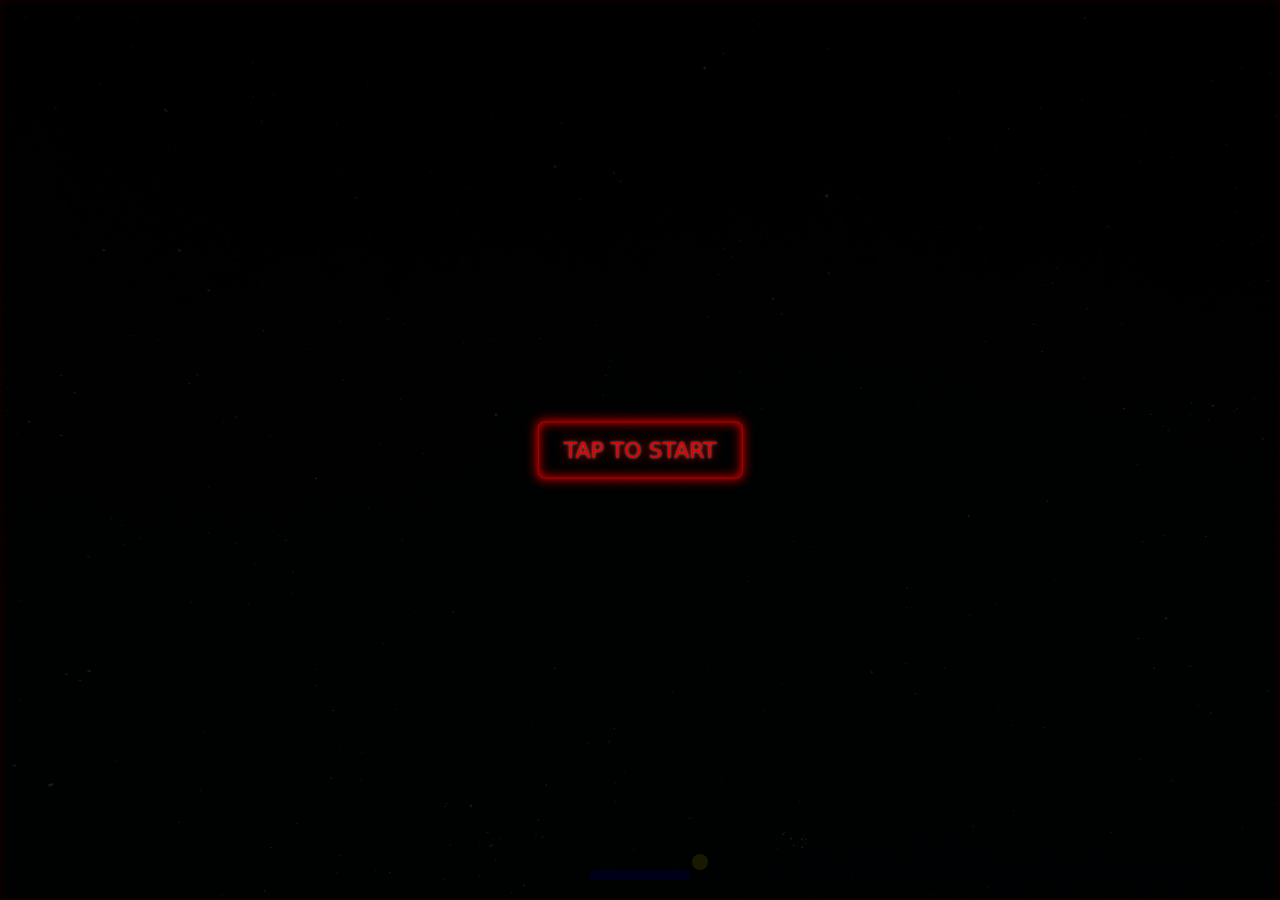
==== index.html @ 6c6ab432 "second bogs" ====
<!DOCTYPE html>
<html lang="en">
  <head>
    <meta charset="UTF-8" />
    <meta http-equiv="X-UA-Compatible" content="IE=edge" />
    <meta name="viewport" content="width=device-width, initial-scale=1.0" />
    <title>Brick Break</title>
    <link rel="stylesheet" href="styles/style.css" />
  </head>
  <body>
    <!-- Start Canvas -->

     <canvas id="myCanvas" width="700"  height="500"></canvas>

    
    <!-- Start : Start screen -->
    <div class="start-btn">
        <span>Tap to Start</span>
    </div>
    <!-- End : Start screen -->

    <!-- JavaScript -->
    <script src="scripts/scripts2.js"></script>
    <!-- <script src="scripts/scripts2.js"></script> -->
  </body>
</html>
---- styles/style.css ----
/* Start Variables */
:root{
    --color-shadow: #e00000;
  }
  /* End Variables */
  * {
    padding: 0;
    margin: 0;
    font-family: system-ui, sans-serif;
  }
  html, body{
    height: 100%;
  }
  body{
    background-image: url("../images/bg.jpg");
    background-size: cover;
    background-repeat: no-repeat;
  }
  /* Start Canvas */
  #myCanvas{
    position: absolute;
    left: 50%;
    top: 50%;
    transform: translate(-50%, -50%);
    background-image: url("../images/bg.jpg");
    background-size: cover;
    display: block;
    background-color: black;
    box-shadow:  0 0 500px var(--color-shadow),inset 0 0 10px var(--color-shadow);
  }
  /* End Canvas */
  /* ******************************************* */
  /* Start First Screen */
  .start-btn{
    position: fixed;
    left: 0;
    top: 0;
    width: 100%;
    height: 100%;
    z-index: 2;
    background-color: rgba(0, 0, 0, 0.9);
  }
  .start-btn span{
    text-transform: uppercase;
    position: absolute;
    left: 50%;
    top: 50%;
    transform: translate(-50%, -50%);
    color: var(--color-shadow);
    border: 1px solid var(--color-shadow);
    border-radius: 6px;
    padding: 15px 25px;
    font-size: 22px;
    text-align: center;
    cursor: pointer;
    /* span button style */
    text-shadow: 0 0 0.125em rgba(255, 255, 255, 0.55), 0 0 0.5em currentColor;
      box-shadow: inset 0 0 0.5em 0 var(--color-shadow), 0 0 0.5em 0 var(--color-shadow);
  
  }
  .start-btn span:hover{
    color: white;
    background: var(--color-shadow);
    transition: 0.4s;
    /* span buttuon hover style */
    box-shadow: inset 0 0 5px var(--color-shadow), 0 0 25px  var(--color-shadow), 0 0 50px  var(--color-shadow), 0 0 100px  var(--color-shadow);
    cursor: pointer;
  }
  /* End First Screen */
  /* ******************************************* */
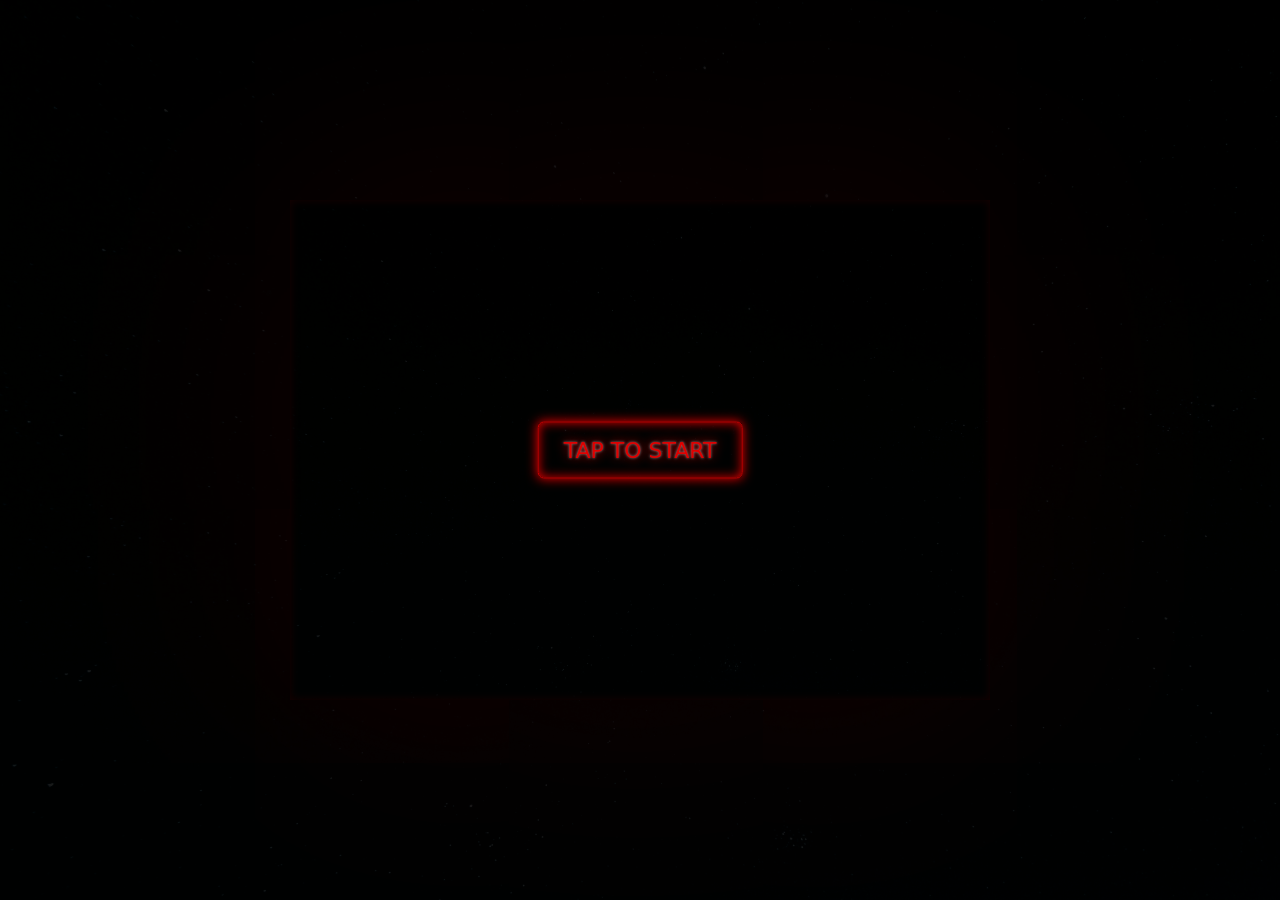
==== commit e4bb1475: "Script.js edited" ====
--- a/index.html
+++ b/index.html
@@ -20,7 +20,7 @@
     <!-- End : Start screen -->
 
     <!-- JavaScript -->
-    <script src="scripts/scripts2.js"></script>
+    <script src="scripts/scripts.js"></script>
     <!-- <script src="scripts/scripts2.js"></script> -->
   </body>
 </html>
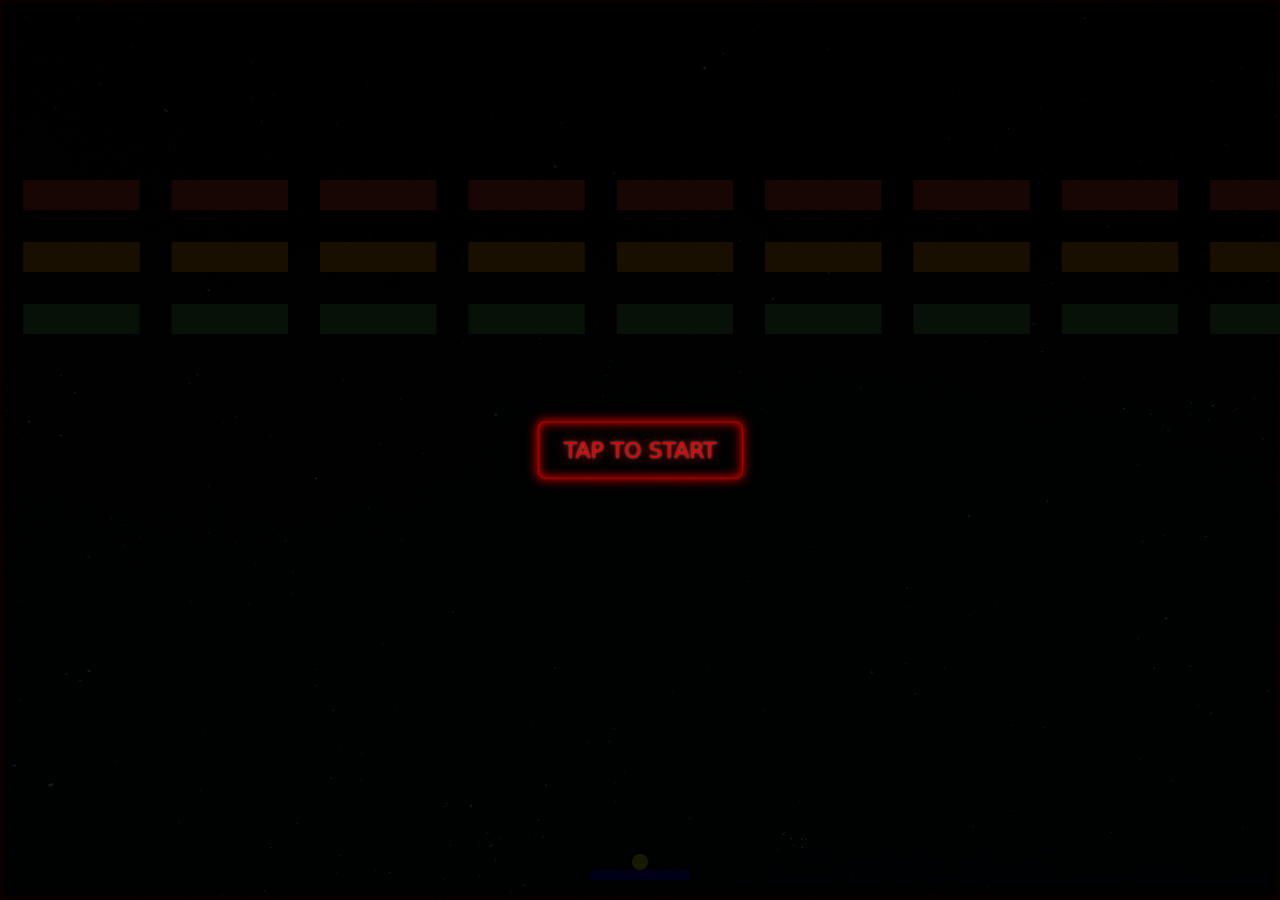
==== commit 579c9c5d: "hendoooooooooo" ====
--- a/index.html
+++ b/index.html
@@ -20,7 +20,11 @@
     <!-- End : Start screen -->
 
     <!-- JavaScript -->
+    <script src="scripts/canvas.js"></script>
+    <script src="scripts/paddle.js"></script>
+    <script src="scripts/ball.js"></script>
+    <script src="scripts/bricks.js"></script>
     <script src="scripts/scripts.js"></script>
-    <!-- <script src="scripts/scripts2.js"></script> -->
+    <script src="scripts/stats.js"></script>
   </body>
 </html>
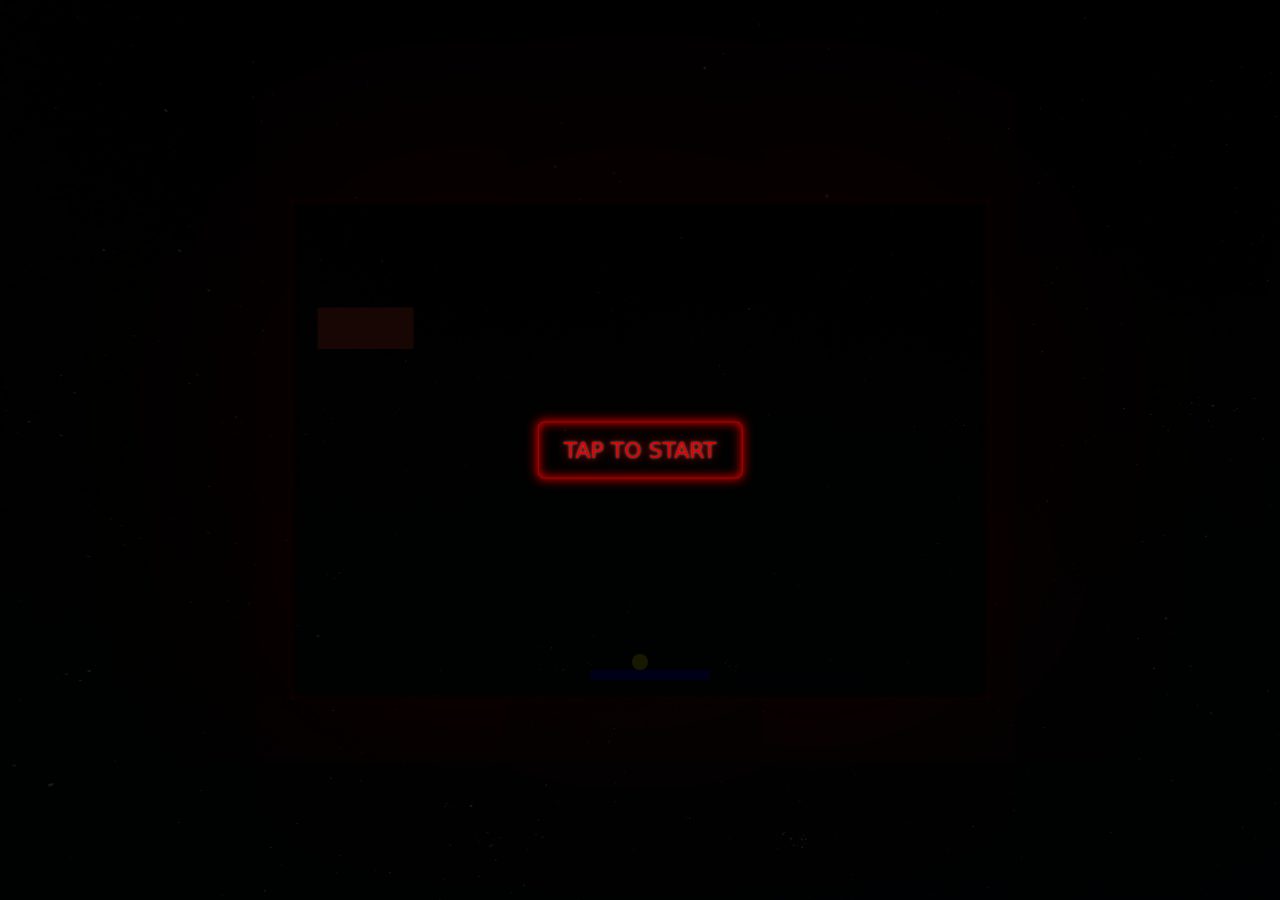
==== commit 99cad4ce: "Merged with main" ====
--- a/index.html
+++ b/index.html
@@ -10,12 +10,11 @@
   <body>
     <!-- Start Canvas -->
 
-     <canvas id="myCanvas" width="700"  height="500"></canvas>
+    <canvas id="myCanvas" width="700" height="500"></canvas>
 
-    
     <!-- Start : Start screen -->
     <div class="start-btn">
-        <span>Tap to Start</span>
+      <span>Tap to Start</span>
     </div>
     <!-- End : Start screen -->
 
@@ -25,6 +24,5 @@
     <script src="scripts/ball.js"></script>
     <script src="scripts/bricks.js"></script>
     <script src="scripts/scripts.js"></script>
-    <script src="scripts/stats.js"></script>
   </body>
 </html>
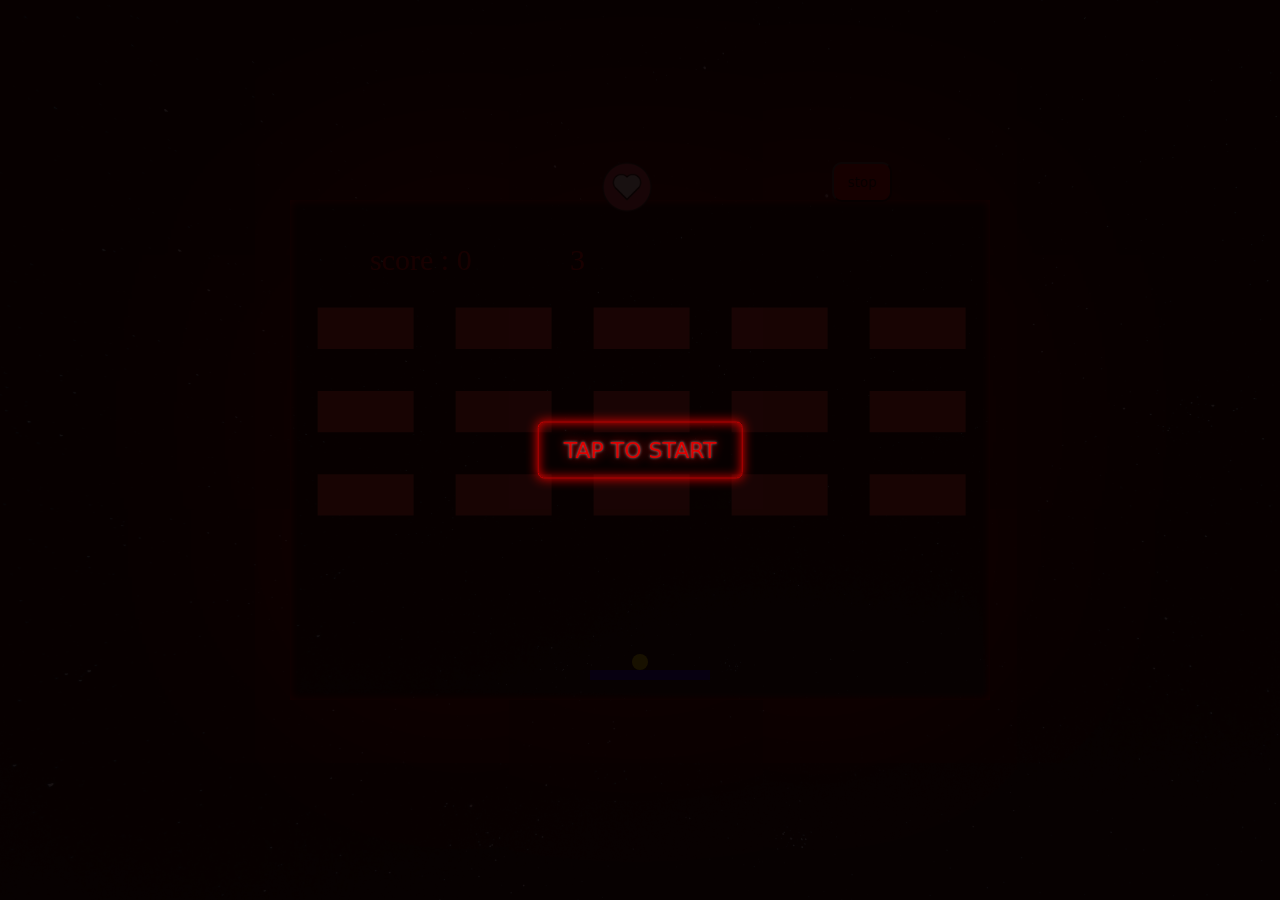
==== commit b0d3094c: "add timer page" ====
--- a/index.html
+++ b/index.html
@@ -6,23 +6,31 @@
     <meta name="viewport" content="width=device-width, initial-scale=1.0" />
     <title>Brick Break</title>
     <link rel="stylesheet" href="styles/style.css" />
+    <link rel="stylesheet" href="styles/all.min.css">
   </head>
   <body>
     <!-- Start Canvas -->
 
-    <canvas id="myCanvas" width="700" height="500"></canvas>
+     <canvas id="myCanvas" width="700"  height="500"></canvas>
 
+    
     <!-- Start : Start screen -->
     <div class="start-btn">
-      <span>Tap to Start</span>
+        <span>Tap to Start</span>
     </div>
     <!-- End : Start screen -->
-
+    <button id ="pausebtn">stop</button>
+    <!-- <i  id ="life" class="fa-solid fa-heart" style="color: #c30912;"></i> -->
+    <img src="images/life.png"  id ="life">
+    <div class="overloading">
+      <span class="count"></span>
+    </div>
     <!-- JavaScript -->
     <script src="scripts/canvas.js"></script>
     <script src="scripts/paddle.js"></script>
     <script src="scripts/ball.js"></script>
     <script src="scripts/bricks.js"></script>
     <script src="scripts/scripts.js"></script>
-  </body>
+    <script src="scripts/jquery-3.6.4.js"></script>
+    </body>
 </html>
--- a/styles/style.css
+++ b/styles/style.css
@@ -67,4 +67,45 @@
     cursor: pointer;
   }
   /* End First Screen */
-  /* ******************************************* */+  /* ******************************************* */
+
+
+/* button */
+#pausebtn{
+  position: absolute;
+  width: 60px;
+  height: 40px;
+  left:65%;
+  top:18%;
+  background: var(--color-shadow);
+  border-radius: 10px;
+}
+
+
+#life{
+  /* color: red; */
+  width: 50px;
+  height: 50px;
+  position: absolute;
+  left:47%;
+  top:18%;
+  
+}
+
+.overloading{
+  position: fixed;
+  /* color: rgba(); */
+  /* color:rgba(rgba(255, 3, 3, 0.9)); */
+  background-color:rgba(255,0,0,0.3);
+  top: 0;
+  left: 0;
+  width: 100%;
+  height:100%;
+  z-index: 0;
+}
+.count{
+  position: absolute;
+  font-size: 40px;
+  left: 50%;
+  top: 50%;
+}--- a/styles/all.min.css
+++ b/styles/all.min.css
@@ -0,0 +1,9 @@
+/*!
+ * Font Awesome Free 6.4.0 by @fontawesome - https://fontawesome.com
+ * License - https://fontawesome.com/license/free (Icons: CC BY 4.0, Fonts: SIL OFL 1.1, Code: MIT License)
+ * Copyright 2023 Fonticons, Inc.
+ */
+.fa{font-family:var(--fa-style-family,"Font Awesome 6 Free");font-weight:var(--fa-style,900)}.fa,.fa-brands,.fa-classic,.fa-regular,.fa-sharp,.fa-solid,.fab,.far,.fas{-moz-osx-font-smoothing:grayscale;-webkit-font-smoothing:antialiased;display:var(--fa-display,inline-block);font-style:normal;font-variant:normal;line-height:1;text-rendering:auto}.fa-classic,.fa-regular,.fa-solid,.far,.fas{font-family:"Font Awesome 6 Free"}.fa-brands,.fab{font-family:"Font Awesome 6 Brands"}.fa-1x{font-size:1em}.fa-2x{font-size:2em}.fa-3x{font-size:3em}.fa-4x{font-size:4em}.fa-5x{font-size:5em}.fa-6x{font-size:6em}.fa-7x{font-size:7em}.fa-8x{font-size:8em}.fa-9x{font-size:9em}.fa-10x{font-size:10em}.fa-2xs{font-size:.625em;line-height:.1em;vertical-align:.225em}.fa-xs{font-size:.75em;line-height:.08333em;vertical-align:.125em}.fa-sm{font-size:.875em;line-height:.07143em;vertical-align:.05357em}.fa-lg{font-size:1.25em;line-height:.05em;vertical-align:-.075em}.fa-xl{font-size:1.5em;line-height:.04167em;vertical-align:-.125em}.fa-2xl{font-size:2em;line-height:.03125em;vertical-align:-.1875em}.fa-fw{text-align:center;width:1.25em}.fa-ul{list-style-type:none;margin-left:var(--fa-li-margin,2.5em);padding-left:0}.fa-ul>li{position:relative}.fa-li{left:calc(var(--fa-li-width, 2em)*-1);position:absolute;text-align:center;width:var(--fa-li-width,2em);line-height:inherit}.fa-border{border-radius:var(--fa-border-radius,.1em);border:var(--fa-border-width,.08em) var(--fa-border-style,solid) var(--fa-border-color,#eee);padding:var(--fa-border-padding,.2em .25em .15em)}.fa-pull-left{float:left;margin-right:var(--fa-pull-margin,.3em)}.fa-pull-right{float:right;margin-left:var(--fa-pull-margin,.3em)}.fa-beat{-webkit-animation-name:fa-beat;animation-name:fa-beat;-webkit-animation-delay:var(--fa-animation-delay,0s);animation-delay:var(--fa-animation-delay,0s);-webkit-animation-direction:var(--fa-animation-direction,normal);animation-direction:var(--fa-animation-direction,normal);-webkit-animation-duration:var(--fa-animation-duration,1s);animation-duration:var(--fa-animation-duration,1s);-webkit-animation-iteration-count:var(--fa-animation-iteration-count,infinite);animation-iteration-count:var(--fa-animation-iteration-count,infinite);-webkit-animation-timing-function:var(--fa-animation-timing,ease-in-out);animation-timing-function:var(--fa-animation-timing,ease-in-out)}.fa-bounce{-webkit-animation-name:fa-bounce;animation-name:fa-bounce;-webkit-animation-delay:var(--fa-animation-delay,0s);animation-delay:var(--fa-animation-delay,0s);-webkit-animation-direction:var(--fa-animation-direction,normal);animation-direction:var(--fa-animation-direction,normal);-webkit-animation-duration:var(--fa-animation-duration,1s);animation-duration:var(--fa-animation-duration,1s);-webkit-animation-iteration-count:var(--fa-animation-iteration-count,infinite);animation-iteration-count:var(--fa-animation-iteration-count,infinite);-webkit-animation-timing-function:var(--fa-animation-timing,cubic-bezier(.28,.84,.42,1));animation-timing-function:var(--fa-animation-timing,cubic-bezier(.28,.84,.42,1))}.fa-fade{-webkit-animation-name:fa-fade;animation-name:fa-fade;-webkit-animation-iteration-count:var(--fa-animation-iteration-count,infinite);animation-iteration-count:var(--fa-animation-iteration-count,infinite);-webkit-animation-timing-function:var(--fa-animation-timing,cubic-bezier(.4,0,.6,1));animation-timing-function:var(--fa-animation-timing,cubic-bezier(.4,0,.6,1))}.fa-beat-fade,.fa-fade{-webkit-animation-delay:var(--fa-animation-delay,0s);animation-delay:var(--fa-animation-delay,0s);-webkit-animation-direction:var(--fa-animation-direction,normal);animation-direction:var(--fa-animation-direction,normal);-webkit-animation-duration:var(--fa-animation-duration,1s);animation-duration:var(--fa-animation-duration,1s)}.fa-beat-fade{-webkit-animation-name:fa-beat-fade;animation-name:fa-beat-fade;-webkit-animation-iteration-count:var(--fa-animation-iteration-count,infinite);animation-iteration-count:var(--fa-animation-iteration-count,infinite);-webkit-animation-timing-function:var(--fa-animation-timing,cubic-bezier(.4,0,.6,1));animation-timing-function:var(--fa-animation-timing,cubic-bezier(.4,0,.6,1))}.fa-flip{-webkit-animation-name:fa-flip;animation-name:fa-flip;-webkit-animation-delay:var(--fa-animation-delay,0s);animation-delay:var(--fa-animation-delay,0s);-webkit-animation-direction:var(--fa-animation-direction,normal);animation-direction:var(--fa-animation-direction,normal);-webkit-animation-duration:var(--fa-animation-duration,1s);animation-duration:var(--fa-animation-duration,1s);-webkit-animation-iteration-count:var(--fa-animation-iteration-count,infinite);animation-iteration-count:var(--fa-animation-iteration-count,infinite);-webkit-animation-timing-function:var(--fa-animation-timing,ease-in-out);animation-timing-function:var(--fa-animation-timing,ease-in-out)}.fa-shake{-webkit-animation-name:fa-shake;animation-name:fa-shake;-webkit-animation-duration:var(--fa-animation-duration,1s);animation-duration:var(--fa-animation-duration,1s);-webkit-animation-iteration-count:var(--fa-animation-iteration-count,infinite);animation-iteration-count:var(--fa-animation-iteration-count,infinite);-webkit-animation-timing-function:var(--fa-animation-timing,linear);animation-timing-function:var(--fa-animation-timing,linear)}.fa-shake,.fa-spin{-webkit-animation-delay:var(--fa-animation-delay,0s);animation-delay:var(--fa-animation-delay,0s);-webkit-animation-direction:var(--fa-animation-direction,normal);animation-direction:var(--fa-animation-direction,normal)}.fa-spin{-webkit-animation-name:fa-spin;animation-name:fa-spin;-webkit-animation-duration:var(--fa-animation-duration,2s);animation-duration:var(--fa-animation-duration,2s);-webkit-animation-iteration-count:var(--fa-animation-iteration-count,infinite);animation-iteration-count:var(--fa-animation-iteration-count,infinite);-webkit-animation-timing-function:var(--fa-animation-timing,linear);animation-timing-function:var(--fa-animation-timing,linear)}.fa-spin-reverse{--fa-animation-direction:reverse}.fa-pulse,.fa-spin-pulse{-webkit-animation-name:fa-spin;animation-name:fa-spin;-webkit-animation-direction:var(--fa-animation-direction,normal);animation-direction:var(--fa-animation-direction,normal);-webkit-animation-duration:var(--fa-animation-duration,1s);animation-duration:var(--fa-animation-duration,1s);-webkit-animation-iteration-count:var(--fa-animation-iteration-count,infinite);animation-iteration-count:var(--fa-animation-iteration-count,infinite);-webkit-animation-timing-function:var(--fa-animation-timing,steps(8));animation-timing-function:var(--fa-animation-timing,steps(8))}@media (prefers-reduced-motion:reduce){.fa-beat,.fa-beat-fade,.fa-bounce,.fa-fade,.fa-flip,.fa-pulse,.fa-shake,.fa-spin,.fa-spin-pulse{-webkit-animation-delay:-1ms;animation-delay:-1ms;-webkit-animation-duration:1ms;animation-duration:1ms;-webkit-animation-iteration-count:1;animation-iteration-count:1;-webkit-transition-delay:0s;transition-delay:0s;-webkit-transition-duration:0s;transition-duration:0s}}@-webkit-keyframes fa-beat{0%,90%{-webkit-transform:scale(1);transform:scale(1)}45%{-webkit-transform:scale(var(--fa-beat-scale,1.25));transform:scale(var(--fa-beat-scale,1.25))}}@keyframes fa-beat{0%,90%{-webkit-transform:scale(1);transform:scale(1)}45%{-webkit-transform:scale(var(--fa-beat-scale,1.25));transform:scale(var(--fa-beat-scale,1.25))}}@-webkit-keyframes fa-bounce{0%{-webkit-transform:scale(1) translateY(0);transform:scale(1) translateY(0)}10%{-webkit-transform:scale(var(--fa-bounce-start-scale-x,1.1),var(--fa-bounce-start-scale-y,.9)) translateY(0);transform:scale(var(--fa-bounce-start-scale-x,1.1),var(--fa-bounce-start-scale-y,.9)) translateY(0)}30%{-webkit-transform:scale(var(--fa-bounce-jump-scale-x,.9),var(--fa-bounce-jump-scale-y,1.1)) translateY(var(--fa-bounce-height,-.5em));transform:scale(var(--fa-bounce-jump-scale-x,.9),var(--fa-bounce-jump-scale-y,1.1)) translateY(var(--fa-bounce-height,-.5em))}50%{-webkit-transform:scale(var(--fa-bounce-land-scale-x,1.05),var(--fa-bounce-land-scale-y,.95)) translateY(0);transform:scale(var(--fa-bounce-land-scale-x,1.05),var(--fa-bounce-land-scale-y,.95)) translateY(0)}57%{-webkit-transform:scale(1) translateY(var(--fa-bounce-rebound,-.125em));transform:scale(1) translateY(var(--fa-bounce-rebound,-.125em))}64%{-webkit-transform:scale(1) translateY(0);transform:scale(1) translateY(0)}to{-webkit-transform:scale(1) translateY(0);transform:scale(1) translateY(0)}}@keyframes fa-bounce{0%{-webkit-transform:scale(1) translateY(0);transform:scale(1) translateY(0)}10%{-webkit-transform:scale(var(--fa-bounce-start-scale-x,1.1),var(--fa-bounce-start-scale-y,.9)) translateY(0);transform:scale(var(--fa-bounce-start-scale-x,1.1),var(--fa-bounce-start-scale-y,.9)) translateY(0)}30%{-webkit-transform:scale(var(--fa-bounce-jump-scale-x,.9),var(--fa-bounce-jump-scale-y,1.1)) translateY(var(--fa-bounce-height,-.5em));transform:scale(var(--fa-bounce-jump-scale-x,.9),var(--fa-bounce-jump-scale-y,1.1)) translateY(var(--fa-bounce-height,-.5em))}50%{-webkit-transform:scale(var(--fa-bounce-land-scale-x,1.05),var(--fa-bounce-land-scale-y,.95)) translateY(0);transform:scale(var(--fa-bounce-land-scale-x,1.05),var(--fa-bounce-land-scale-y,.95)) translateY(0)}57%{-webkit-transform:scale(1) translateY(var(--fa-bounce-rebound,-.125em));transform:scale(1) translateY(var(--fa-bounce-rebound,-.125em))}64%{-webkit-transform:scale(1) translateY(0);transform:scale(1) translateY(0)}to{-webkit-transform:scale(1) translateY(0);transform:scale(1) translateY(0)}}@-webkit-keyframes fa-fade{50%{opacity:var(--fa-fade-opacity,.4)}}@keyframes fa-fade{50%{opacity:var(--fa-fade-opacity,.4)}}@-webkit-keyframes fa-beat-fade{0%,to{opacity:var(--fa-beat-fade-opacity,.4);-webkit-transform:scale(1);transform:scale(1)}50%{opacity:1;-webkit-transform:scale(var(--fa-beat-fade-scale,1.125));transform:scale(var(--fa-beat-fade-scale,1.125))}}@keyframes fa-beat-fade{0%,to{opacity:var(--fa-beat-fade-opacity,.4);-webkit-transform:scale(1);transform:scale(1)}50%{opacity:1;-webkit-transform:scale(var(--fa-beat-fade-scale,1.125));transform:scale(var(--fa-beat-fade-scale,1.125))}}@-webkit-keyframes fa-flip{50%{-webkit-transform:rotate3d(var(--fa-flip-x,0),var(--fa-flip-y,1),var(--fa-flip-z,0),var(--fa-flip-angle,-180deg));transform:rotate3d(var(--fa-flip-x,0),var(--fa-flip-y,1),var(--fa-flip-z,0),var(--fa-flip-angle,-180deg))}}@keyframes fa-flip{50%{-webkit-transform:rotate3d(var(--fa-flip-x,0),var(--fa-flip-y,1),var(--fa-flip-z,0),var(--fa-flip-angle,-180deg));transform:rotate3d(var(--fa-flip-x,0),var(--fa-flip-y,1),var(--fa-flip-z,0),var(--fa-flip-angle,-180deg))}}@-webkit-keyframes fa-shake{0%{-webkit-transform:rotate(-15deg);transform:rotate(-15deg)}4%{-webkit-transform:rotate(15deg);transform:rotate(15deg)}8%,24%{-webkit-transform:rotate(-18deg);transform:rotate(-18deg)}12%,28%{-webkit-transform:rotate(18deg);transform:rotate(18deg)}16%{-webkit-transform:rotate(-22deg);transform:rotate(-22deg)}20%{-webkit-transform:rotate(22deg);transform:rotate(22deg)}32%{-webkit-transform:rotate(-12deg);transform:rotate(-12deg)}36%{-webkit-transform:rotate(12deg);transform:rotate(12deg)}40%,to{-webkit-transform:rotate(0deg);transform:rotate(0deg)}}@keyframes fa-shake{0%{-webkit-transform:rotate(-15deg);transform:rotate(-15deg)}4%{-webkit-transform:rotate(15deg);transform:rotate(15deg)}8%,24%{-webkit-transform:rotate(-18deg);transform:rotate(-18deg)}12%,28%{-webkit-transform:rotate(18deg);transform:rotate(18deg)}16%{-webkit-transform:rotate(-22deg);transform:rotate(-22deg)}20%{-webkit-transform:rotate(22deg);transform:rotate(22deg)}32%{-webkit-transform:rotate(-12deg);transform:rotate(-12deg)}36%{-webkit-transform:rotate(12deg);transform:rotate(12deg)}40%,to{-webkit-transform:rotate(0deg);transform:rotate(0deg)}}@-webkit-keyframes fa-spin{0%{-webkit-transform:rotate(0deg);transform:rotate(0deg)}to{-webkit-transform:rotate(1turn);transform:rotate(1turn)}}@keyframes fa-spin{0%{-webkit-transform:rotate(0deg);transform:rotate(0deg)}to{-webkit-transform:rotate(1turn);transform:rotate(1turn)}}.fa-rotate-90{-webkit-transform:rotate(90deg);transform:rotate(90deg)}.fa-rotate-180{-webkit-transform:rotate(180deg);transform:rotate(180deg)}.fa-rotate-270{-webkit-transform:rotate(270deg);transform:rotate(270deg)}.fa-flip-horizontal{-webkit-transform:scaleX(-1);transform:scaleX(-1)}.fa-flip-vertical{-webkit-transform:scaleY(-1);transform:scaleY(-1)}.fa-flip-both,.fa-flip-horizontal.fa-flip-vertical{-webkit-transform:scale(-1);transform:scale(-1)}.fa-rotate-by{-webkit-transform:rotate(var(--fa-rotate-angle,none));transform:rotate(var(--fa-rotate-angle,none))}.fa-stack{display:inline-block;height:2em;line-height:2em;position:relative;vertical-align:middle;width:2.5em}.fa-stack-1x,.fa-stack-2x{left:0;position:absolute;text-align:center;width:100%;z-index:var(--fa-stack-z-index,auto)}.fa-stack-1x{line-height:inherit}.fa-stack-2x{font-size:2em}.fa-inverse{color:var(--fa-inverse,#fff)}
+
+.fa-0:before{content:"\30"}.fa-1:before{content:"\31"}.fa-2:before{content:"\32"}.fa-3:before{content:"\33"}.fa-4:before{content:"\34"}.fa-5:before{content:"\35"}.fa-6:before{content:"\36"}.fa-7:before{content:"\37"}.fa-8:before{content:"\38"}.fa-9:before{content:"\39"}.fa-fill-drip:before{content:"\f576"}.fa-arrows-to-circle:before{content:"\e4bd"}.fa-chevron-circle-right:before,.fa-circle-chevron-right:before{content:"\f138"}.fa-at:before{content:"\40"}.fa-trash-alt:before,.fa-trash-can:before{content:"\f2ed"}.fa-text-height:before{content:"\f034"}.fa-user-times:before,.fa-user-xmark:before{content:"\f235"}.fa-stethoscope:before{content:"\f0f1"}.fa-comment-alt:before,.fa-message:before{content:"\f27a"}.fa-info:before{content:"\f129"}.fa-compress-alt:before,.fa-down-left-and-up-right-to-center:before{content:"\f422"}.fa-explosion:before{content:"\e4e9"}.fa-file-alt:before,.fa-file-lines:before,.fa-file-text:before{content:"\f15c"}.fa-wave-square:before{content:"\f83e"}.fa-ring:before{content:"\f70b"}.fa-building-un:before{content:"\e4d9"}.fa-dice-three:before{content:"\f527"}.fa-calendar-alt:before,.fa-calendar-days:before{content:"\f073"}.fa-anchor-circle-check:before{content:"\e4aa"}.fa-building-circle-arrow-right:before{content:"\e4d1"}.fa-volleyball-ball:before,.fa-volleyball:before{content:"\f45f"}.fa-arrows-up-to-line:before{content:"\e4c2"}.fa-sort-desc:before,.fa-sort-down:before{content:"\f0dd"}.fa-circle-minus:before,.fa-minus-circle:before{content:"\f056"}.fa-door-open:before{content:"\f52b"}.fa-right-from-bracket:before,.fa-sign-out-alt:before{content:"\f2f5"}.fa-atom:before{content:"\f5d2"}.fa-soap:before{content:"\e06e"}.fa-heart-music-camera-bolt:before,.fa-icons:before{content:"\f86d"}.fa-microphone-alt-slash:before,.fa-microphone-lines-slash:before{content:"\f539"}.fa-bridge-circle-check:before{content:"\e4c9"}.fa-pump-medical:before{content:"\e06a"}.fa-fingerprint:before{content:"\f577"}.fa-hand-point-right:before{content:"\f0a4"}.fa-magnifying-glass-location:before,.fa-search-location:before{content:"\f689"}.fa-forward-step:before,.fa-step-forward:before{content:"\f051"}.fa-face-smile-beam:before,.fa-smile-beam:before{content:"\f5b8"}.fa-flag-checkered:before{content:"\f11e"}.fa-football-ball:before,.fa-football:before{content:"\f44e"}.fa-school-circle-exclamation:before{content:"\e56c"}.fa-crop:before{content:"\f125"}.fa-angle-double-down:before,.fa-angles-down:before{content:"\f103"}.fa-users-rectangle:before{content:"\e594"}.fa-people-roof:before{content:"\e537"}.fa-people-line:before{content:"\e534"}.fa-beer-mug-empty:before,.fa-beer:before{content:"\f0fc"}.fa-diagram-predecessor:before{content:"\e477"}.fa-arrow-up-long:before,.fa-long-arrow-up:before{content:"\f176"}.fa-burn:before,.fa-fire-flame-simple:before{content:"\f46a"}.fa-male:before,.fa-person:before{content:"\f183"}.fa-laptop:before{content:"\f109"}.fa-file-csv:before{content:"\f6dd"}.fa-menorah:before{content:"\f676"}.fa-truck-plane:before{content:"\e58f"}.fa-record-vinyl:before{content:"\f8d9"}.fa-face-grin-stars:before,.fa-grin-stars:before{content:"\f587"}.fa-bong:before{content:"\f55c"}.fa-pastafarianism:before,.fa-spaghetti-monster-flying:before{content:"\f67b"}.fa-arrow-down-up-across-line:before{content:"\e4af"}.fa-spoon:before,.fa-utensil-spoon:before{content:"\f2e5"}.fa-jar-wheat:before{content:"\e517"}.fa-envelopes-bulk:before,.fa-mail-bulk:before{content:"\f674"}.fa-file-circle-exclamation:before{content:"\e4eb"}.fa-circle-h:before,.fa-hospital-symbol:before{content:"\f47e"}.fa-pager:before{content:"\f815"}.fa-address-book:before,.fa-contact-book:before{content:"\f2b9"}.fa-strikethrough:before{content:"\f0cc"}.fa-k:before{content:"\4b"}.fa-landmark-flag:before{content:"\e51c"}.fa-pencil-alt:before,.fa-pencil:before{content:"\f303"}.fa-backward:before{content:"\f04a"}.fa-caret-right:before{content:"\f0da"}.fa-comments:before{content:"\f086"}.fa-file-clipboard:before,.fa-paste:before{content:"\f0ea"}.fa-code-pull-request:before{content:"\e13c"}.fa-clipboard-list:before{content:"\f46d"}.fa-truck-loading:before,.fa-truck-ramp-box:before{content:"\f4de"}.fa-user-check:before{content:"\f4fc"}.fa-vial-virus:before{content:"\e597"}.fa-sheet-plastic:before{content:"\e571"}.fa-blog:before{content:"\f781"}.fa-user-ninja:before{content:"\f504"}.fa-person-arrow-up-from-line:before{content:"\e539"}.fa-scroll-torah:before,.fa-torah:before{content:"\f6a0"}.fa-broom-ball:before,.fa-quidditch-broom-ball:before,.fa-quidditch:before{content:"\f458"}.fa-toggle-off:before{content:"\f204"}.fa-archive:before,.fa-box-archive:before{content:"\f187"}.fa-person-drowning:before{content:"\e545"}.fa-arrow-down-9-1:before,.fa-sort-numeric-desc:before,.fa-sort-numeric-down-alt:before{content:"\f886"}.fa-face-grin-tongue-squint:before,.fa-grin-tongue-squint:before{content:"\f58a"}.fa-spray-can:before{content:"\f5bd"}.fa-truck-monster:before{content:"\f63b"}.fa-w:before{content:"\57"}.fa-earth-africa:before,.fa-globe-africa:before{content:"\f57c"}.fa-rainbow:before{content:"\f75b"}.fa-circle-notch:before{content:"\f1ce"}.fa-tablet-alt:before,.fa-tablet-screen-button:before{content:"\f3fa"}.fa-paw:before{content:"\f1b0"}.fa-cloud:before{content:"\f0c2"}.fa-trowel-bricks:before{content:"\e58a"}.fa-face-flushed:before,.fa-flushed:before{content:"\f579"}.fa-hospital-user:before{content:"\f80d"}.fa-tent-arrow-left-right:before{content:"\e57f"}.fa-gavel:before,.fa-legal:before{content:"\f0e3"}.fa-binoculars:before{content:"\f1e5"}.fa-microphone-slash:before{content:"\f131"}.fa-box-tissue:before{content:"\e05b"}.fa-motorcycle:before{content:"\f21c"}.fa-bell-concierge:before,.fa-concierge-bell:before{content:"\f562"}.fa-pen-ruler:before,.fa-pencil-ruler:before{content:"\f5ae"}.fa-people-arrows-left-right:before,.fa-people-arrows:before{content:"\e068"}.fa-mars-and-venus-burst:before{content:"\e523"}.fa-caret-square-right:before,.fa-square-caret-right:before{content:"\f152"}.fa-cut:before,.fa-scissors:before{content:"\f0c4"}.fa-sun-plant-wilt:before{content:"\e57a"}.fa-toilets-portable:before{content:"\e584"}.fa-hockey-puck:before{content:"\f453"}.fa-table:before{content:"\f0ce"}.fa-magnifying-glass-arrow-right:before{content:"\e521"}.fa-digital-tachograph:before,.fa-tachograph-digital:before{content:"\f566"}.fa-users-slash:before{content:"\e073"}.fa-clover:before{content:"\e139"}.fa-mail-reply:before,.fa-reply:before{content:"\f3e5"}.fa-star-and-crescent:before{content:"\f699"}.fa-house-fire:before{content:"\e50c"}.fa-minus-square:before,.fa-square-minus:before{content:"\f146"}.fa-helicopter:before{content:"\f533"}.fa-compass:before{content:"\f14e"}.fa-caret-square-down:before,.fa-square-caret-down:before{content:"\f150"}.fa-file-circle-question:before{content:"\e4ef"}.fa-laptop-code:before{content:"\f5fc"}.fa-swatchbook:before{content:"\f5c3"}.fa-prescription-bottle:before{content:"\f485"}.fa-bars:before,.fa-navicon:before{content:"\f0c9"}.fa-people-group:before{content:"\e533"}.fa-hourglass-3:before,.fa-hourglass-end:before{content:"\f253"}.fa-heart-broken:before,.fa-heart-crack:before{content:"\f7a9"}.fa-external-link-square-alt:before,.fa-square-up-right:before{content:"\f360"}.fa-face-kiss-beam:before,.fa-kiss-beam:before{content:"\f597"}.fa-film:before{content:"\f008"}.fa-ruler-horizontal:before{content:"\f547"}.fa-people-robbery:before{content:"\e536"}.fa-lightbulb:before{content:"\f0eb"}.fa-caret-left:before{content:"\f0d9"}.fa-circle-exclamation:before,.fa-exclamation-circle:before{content:"\f06a"}.fa-school-circle-xmark:before{content:"\e56d"}.fa-arrow-right-from-bracket:before,.fa-sign-out:before{content:"\f08b"}.fa-chevron-circle-down:before,.fa-circle-chevron-down:before{content:"\f13a"}.fa-unlock-alt:before,.fa-unlock-keyhole:before{content:"\f13e"}.fa-cloud-showers-heavy:before{content:"\f740"}.fa-headphones-alt:before,.fa-headphones-simple:before{content:"\f58f"}.fa-sitemap:before{content:"\f0e8"}.fa-circle-dollar-to-slot:before,.fa-donate:before{content:"\f4b9"}.fa-memory:before{content:"\f538"}.fa-road-spikes:before{content:"\e568"}.fa-fire-burner:before{content:"\e4f1"}.fa-flag:before{content:"\f024"}.fa-hanukiah:before{content:"\f6e6"}.fa-feather:before{content:"\f52d"}.fa-volume-down:before,.fa-volume-low:before{content:"\f027"}.fa-comment-slash:before{content:"\f4b3"}.fa-cloud-sun-rain:before{content:"\f743"}.fa-compress:before{content:"\f066"}.fa-wheat-alt:before,.fa-wheat-awn:before{content:"\e2cd"}.fa-ankh:before{content:"\f644"}.fa-hands-holding-child:before{content:"\e4fa"}.fa-asterisk:before{content:"\2a"}.fa-check-square:before,.fa-square-check:before{content:"\f14a"}.fa-peseta-sign:before{content:"\e221"}.fa-header:before,.fa-heading:before{content:"\f1dc"}.fa-ghost:before{content:"\f6e2"}.fa-list-squares:before,.fa-list:before{content:"\f03a"}.fa-phone-square-alt:before,.fa-square-phone-flip:before{content:"\f87b"}.fa-cart-plus:before{content:"\f217"}.fa-gamepad:before{content:"\f11b"}.fa-circle-dot:before,.fa-dot-circle:before{content:"\f192"}.fa-dizzy:before,.fa-face-dizzy:before{content:"\f567"}.fa-egg:before{content:"\f7fb"}.fa-house-medical-circle-xmark:before{content:"\e513"}.fa-campground:before{content:"\f6bb"}.fa-folder-plus:before{content:"\f65e"}.fa-futbol-ball:before,.fa-futbol:before,.fa-soccer-ball:before{content:"\f1e3"}.fa-paint-brush:before,.fa-paintbrush:before{content:"\f1fc"}.fa-lock:before{content:"\f023"}.fa-gas-pump:before{content:"\f52f"}.fa-hot-tub-person:before,.fa-hot-tub:before{content:"\f593"}.fa-map-location:before,.fa-map-marked:before{content:"\f59f"}.fa-house-flood-water:before{content:"\e50e"}.fa-tree:before{content:"\f1bb"}.fa-bridge-lock:before{content:"\e4cc"}.fa-sack-dollar:before{content:"\f81d"}.fa-edit:before,.fa-pen-to-square:before{content:"\f044"}.fa-car-side:before{content:"\f5e4"}.fa-share-alt:before,.fa-share-nodes:before{content:"\f1e0"}.fa-heart-circle-minus:before{content:"\e4ff"}.fa-hourglass-2:before,.fa-hourglass-half:before{content:"\f252"}.fa-microscope:before{content:"\f610"}.fa-sink:before{content:"\e06d"}.fa-bag-shopping:before,.fa-shopping-bag:before{content:"\f290"}.fa-arrow-down-z-a:before,.fa-sort-alpha-desc:before,.fa-sort-alpha-down-alt:before{content:"\f881"}.fa-mitten:before{content:"\f7b5"}.fa-person-rays:before{content:"\e54d"}.fa-users:before{content:"\f0c0"}.fa-eye-slash:before{content:"\f070"}.fa-flask-vial:before{content:"\e4f3"}.fa-hand-paper:before,.fa-hand:before{content:"\f256"}.fa-om:before{content:"\f679"}.fa-worm:before{content:"\e599"}.fa-house-circle-xmark:before{content:"\e50b"}.fa-plug:before{content:"\f1e6"}.fa-chevron-up:before{content:"\f077"}.fa-hand-spock:before{content:"\f259"}.fa-stopwatch:before{content:"\f2f2"}.fa-face-kiss:before,.fa-kiss:before{content:"\f596"}.fa-bridge-circle-xmark:before{content:"\e4cb"}.fa-face-grin-tongue:before,.fa-grin-tongue:before{content:"\f589"}.fa-chess-bishop:before{content:"\f43a"}.fa-face-grin-wink:before,.fa-grin-wink:before{content:"\f58c"}.fa-deaf:before,.fa-deafness:before,.fa-ear-deaf:before,.fa-hard-of-hearing:before{content:"\f2a4"}.fa-road-circle-check:before{content:"\e564"}.fa-dice-five:before{content:"\f523"}.fa-rss-square:before,.fa-square-rss:before{content:"\f143"}.fa-land-mine-on:before{content:"\e51b"}.fa-i-cursor:before{content:"\f246"}.fa-stamp:before{content:"\f5bf"}.fa-stairs:before{content:"\e289"}.fa-i:before{content:"\49"}.fa-hryvnia-sign:before,.fa-hryvnia:before{content:"\f6f2"}.fa-pills:before{content:"\f484"}.fa-face-grin-wide:before,.fa-grin-alt:before{content:"\f581"}.fa-tooth:before{content:"\f5c9"}.fa-v:before{content:"\56"}.fa-bangladeshi-taka-sign:before{content:"\e2e6"}.fa-bicycle:before{content:"\f206"}.fa-rod-asclepius:before,.fa-rod-snake:before,.fa-staff-aesculapius:before,.fa-staff-snake:before{content:"\e579"}.fa-head-side-cough-slash:before{content:"\e062"}.fa-ambulance:before,.fa-truck-medical:before{content:"\f0f9"}.fa-wheat-awn-circle-exclamation:before{content:"\e598"}.fa-snowman:before{content:"\f7d0"}.fa-mortar-pestle:before{content:"\f5a7"}.fa-road-barrier:before{content:"\e562"}.fa-school:before{content:"\f549"}.fa-igloo:before{content:"\f7ae"}.fa-joint:before{content:"\f595"}.fa-angle-right:before{content:"\f105"}.fa-horse:before{content:"\f6f0"}.fa-q:before{content:"\51"}.fa-g:before{content:"\47"}.fa-notes-medical:before{content:"\f481"}.fa-temperature-2:before,.fa-temperature-half:before,.fa-thermometer-2:before,.fa-thermometer-half:before{content:"\f2c9"}.fa-dong-sign:before{content:"\e169"}.fa-capsules:before{content:"\f46b"}.fa-poo-bolt:before,.fa-poo-storm:before{content:"\f75a"}.fa-face-frown-open:before,.fa-frown-open:before{content:"\f57a"}.fa-hand-point-up:before{content:"\f0a6"}.fa-money-bill:before{content:"\f0d6"}.fa-bookmark:before{content:"\f02e"}.fa-align-justify:before{content:"\f039"}.fa-umbrella-beach:before{content:"\f5ca"}.fa-helmet-un:before{content:"\e503"}.fa-bullseye:before{content:"\f140"}.fa-bacon:before{content:"\f7e5"}.fa-hand-point-down:before{content:"\f0a7"}.fa-arrow-up-from-bracket:before{content:"\e09a"}.fa-folder-blank:before,.fa-folder:before{content:"\f07b"}.fa-file-medical-alt:before,.fa-file-waveform:before{content:"\f478"}.fa-radiation:before{content:"\f7b9"}.fa-chart-simple:before{content:"\e473"}.fa-mars-stroke:before{content:"\f229"}.fa-vial:before{content:"\f492"}.fa-dashboard:before,.fa-gauge-med:before,.fa-gauge:before,.fa-tachometer-alt-average:before{content:"\f624"}.fa-magic-wand-sparkles:before,.fa-wand-magic-sparkles:before{content:"\e2ca"}.fa-e:before{content:"\45"}.fa-pen-alt:before,.fa-pen-clip:before{content:"\f305"}.fa-bridge-circle-exclamation:before{content:"\e4ca"}.fa-user:before{content:"\f007"}.fa-school-circle-check:before{content:"\e56b"}.fa-dumpster:before{content:"\f793"}.fa-shuttle-van:before,.fa-van-shuttle:before{content:"\f5b6"}.fa-building-user:before{content:"\e4da"}.fa-caret-square-left:before,.fa-square-caret-left:before{content:"\f191"}.fa-highlighter:before{content:"\f591"}.fa-key:before{content:"\f084"}.fa-bullhorn:before{content:"\f0a1"}.fa-globe:before{content:"\f0ac"}.fa-synagogue:before{content:"\f69b"}.fa-person-half-dress:before{content:"\e548"}.fa-road-bridge:before{content:"\e563"}.fa-location-arrow:before{content:"\f124"}.fa-c:before{content:"\43"}.fa-tablet-button:before{content:"\f10a"}.fa-building-lock:before{content:"\e4d6"}.fa-pizza-slice:before{content:"\f818"}.fa-money-bill-wave:before{content:"\f53a"}.fa-area-chart:before,.fa-chart-area:before{content:"\f1fe"}.fa-house-flag:before{content:"\e50d"}.fa-person-circle-minus:before{content:"\e540"}.fa-ban:before,.fa-cancel:before{content:"\f05e"}.fa-camera-rotate:before{content:"\e0d8"}.fa-air-freshener:before,.fa-spray-can-sparkles:before{content:"\f5d0"}.fa-star:before{content:"\f005"}.fa-repeat:before{content:"\f363"}.fa-cross:before{content:"\f654"}.fa-box:before{content:"\f466"}.fa-venus-mars:before{content:"\f228"}.fa-arrow-pointer:before,.fa-mouse-pointer:before{content:"\f245"}.fa-expand-arrows-alt:before,.fa-maximize:before{content:"\f31e"}.fa-charging-station:before{content:"\f5e7"}.fa-shapes:before,.fa-triangle-circle-square:before{content:"\f61f"}.fa-random:before,.fa-shuffle:before{content:"\f074"}.fa-person-running:before,.fa-running:before{content:"\f70c"}.fa-mobile-retro:before{content:"\e527"}.fa-grip-lines-vertical:before{content:"\f7a5"}.fa-spider:before{content:"\f717"}.fa-hands-bound:before{content:"\e4f9"}.fa-file-invoice-dollar:before{content:"\f571"}.fa-plane-circle-exclamation:before{content:"\e556"}.fa-x-ray:before{content:"\f497"}.fa-spell-check:before{content:"\f891"}.fa-slash:before{content:"\f715"}.fa-computer-mouse:before,.fa-mouse:before{content:"\f8cc"}.fa-arrow-right-to-bracket:before,.fa-sign-in:before{content:"\f090"}.fa-shop-slash:before,.fa-store-alt-slash:before{content:"\e070"}.fa-server:before{content:"\f233"}.fa-virus-covid-slash:before{content:"\e4a9"}.fa-shop-lock:before{content:"\e4a5"}.fa-hourglass-1:before,.fa-hourglass-start:before{content:"\f251"}.fa-blender-phone:before{content:"\f6b6"}.fa-building-wheat:before{content:"\e4db"}.fa-person-breastfeeding:before{content:"\e53a"}.fa-right-to-bracket:before,.fa-sign-in-alt:before{content:"\f2f6"}.fa-venus:before{content:"\f221"}.fa-passport:before{content:"\f5ab"}.fa-heart-pulse:before,.fa-heartbeat:before{content:"\f21e"}.fa-people-carry-box:before,.fa-people-carry:before{content:"\f4ce"}.fa-temperature-high:before{content:"\f769"}.fa-microchip:before{content:"\f2db"}.fa-crown:before{content:"\f521"}.fa-weight-hanging:before{content:"\f5cd"}.fa-xmarks-lines:before{content:"\e59a"}.fa-file-prescription:before{content:"\f572"}.fa-weight-scale:before,.fa-weight:before{content:"\f496"}.fa-user-friends:before,.fa-user-group:before{content:"\f500"}.fa-arrow-up-a-z:before,.fa-sort-alpha-up:before{content:"\f15e"}.fa-chess-knight:before{content:"\f441"}.fa-face-laugh-squint:before,.fa-laugh-squint:before{content:"\f59b"}.fa-wheelchair:before{content:"\f193"}.fa-arrow-circle-up:before,.fa-circle-arrow-up:before{content:"\f0aa"}.fa-toggle-on:before{content:"\f205"}.fa-person-walking:before,.fa-walking:before{content:"\f554"}.fa-l:before{content:"\4c"}.fa-fire:before{content:"\f06d"}.fa-bed-pulse:before,.fa-procedures:before{content:"\f487"}.fa-shuttle-space:before,.fa-space-shuttle:before{content:"\f197"}.fa-face-laugh:before,.fa-laugh:before{content:"\f599"}.fa-folder-open:before{content:"\f07c"}.fa-heart-circle-plus:before{content:"\e500"}.fa-code-fork:before{content:"\e13b"}.fa-city:before{content:"\f64f"}.fa-microphone-alt:before,.fa-microphone-lines:before{content:"\f3c9"}.fa-pepper-hot:before{content:"\f816"}.fa-unlock:before{content:"\f09c"}.fa-colon-sign:before{content:"\e140"}.fa-headset:before{content:"\f590"}.fa-store-slash:before{content:"\e071"}.fa-road-circle-xmark:before{content:"\e566"}.fa-user-minus:before{content:"\f503"}.fa-mars-stroke-up:before,.fa-mars-stroke-v:before{content:"\f22a"}.fa-champagne-glasses:before,.fa-glass-cheers:before{content:"\f79f"}.fa-clipboard:before{content:"\f328"}.fa-house-circle-exclamation:before{content:"\e50a"}.fa-file-arrow-up:before,.fa-file-upload:before{content:"\f574"}.fa-wifi-3:before,.fa-wifi-strong:before,.fa-wifi:before{content:"\f1eb"}.fa-bath:before,.fa-bathtub:before{content:"\f2cd"}.fa-underline:before{content:"\f0cd"}.fa-user-edit:before,.fa-user-pen:before{content:"\f4ff"}.fa-signature:before{content:"\f5b7"}.fa-stroopwafel:before{content:"\f551"}.fa-bold:before{content:"\f032"}.fa-anchor-lock:before{content:"\e4ad"}.fa-building-ngo:before{content:"\e4d7"}.fa-manat-sign:before{content:"\e1d5"}.fa-not-equal:before{content:"\f53e"}.fa-border-style:before,.fa-border-top-left:before{content:"\f853"}.fa-map-location-dot:before,.fa-map-marked-alt:before{content:"\f5a0"}.fa-jedi:before{content:"\f669"}.fa-poll:before,.fa-square-poll-vertical:before{content:"\f681"}.fa-mug-hot:before{content:"\f7b6"}.fa-battery-car:before,.fa-car-battery:before{content:"\f5df"}.fa-gift:before{content:"\f06b"}.fa-dice-two:before{content:"\f528"}.fa-chess-queen:before{content:"\f445"}.fa-glasses:before{content:"\f530"}.fa-chess-board:before{content:"\f43c"}.fa-building-circle-check:before{content:"\e4d2"}.fa-person-chalkboard:before{content:"\e53d"}.fa-mars-stroke-h:before,.fa-mars-stroke-right:before{content:"\f22b"}.fa-hand-back-fist:before,.fa-hand-rock:before{content:"\f255"}.fa-caret-square-up:before,.fa-square-caret-up:before{content:"\f151"}.fa-cloud-showers-water:before{content:"\e4e4"}.fa-bar-chart:before,.fa-chart-bar:before{content:"\f080"}.fa-hands-bubbles:before,.fa-hands-wash:before{content:"\e05e"}.fa-less-than-equal:before{content:"\f537"}.fa-train:before{content:"\f238"}.fa-eye-low-vision:before,.fa-low-vision:before{content:"\f2a8"}.fa-crow:before{content:"\f520"}.fa-sailboat:before{content:"\e445"}.fa-window-restore:before{content:"\f2d2"}.fa-plus-square:before,.fa-square-plus:before{content:"\f0fe"}.fa-torii-gate:before{content:"\f6a1"}.fa-frog:before{content:"\f52e"}.fa-bucket:before{content:"\e4cf"}.fa-image:before{content:"\f03e"}.fa-microphone:before{content:"\f130"}.fa-cow:before{content:"\f6c8"}.fa-caret-up:before{content:"\f0d8"}.fa-screwdriver:before{content:"\f54a"}.fa-folder-closed:before{content:"\e185"}.fa-house-tsunami:before{content:"\e515"}.fa-square-nfi:before{content:"\e576"}.fa-arrow-up-from-ground-water:before{content:"\e4b5"}.fa-glass-martini-alt:before,.fa-martini-glass:before{content:"\f57b"}.fa-rotate-back:before,.fa-rotate-backward:before,.fa-rotate-left:before,.fa-undo-alt:before{content:"\f2ea"}.fa-columns:before,.fa-table-columns:before{content:"\f0db"}.fa-lemon:before{content:"\f094"}.fa-head-side-mask:before{content:"\e063"}.fa-handshake:before{content:"\f2b5"}.fa-gem:before{content:"\f3a5"}.fa-dolly-box:before,.fa-dolly:before{content:"\f472"}.fa-smoking:before{content:"\f48d"}.fa-compress-arrows-alt:before,.fa-minimize:before{content:"\f78c"}.fa-monument:before{content:"\f5a6"}.fa-snowplow:before{content:"\f7d2"}.fa-angle-double-right:before,.fa-angles-right:before{content:"\f101"}.fa-cannabis:before{content:"\f55f"}.fa-circle-play:before,.fa-play-circle:before{content:"\f144"}.fa-tablets:before{content:"\f490"}.fa-ethernet:before{content:"\f796"}.fa-eur:before,.fa-euro-sign:before,.fa-euro:before{content:"\f153"}.fa-chair:before{content:"\f6c0"}.fa-check-circle:before,.fa-circle-check:before{content:"\f058"}.fa-circle-stop:before,.fa-stop-circle:before{content:"\f28d"}.fa-compass-drafting:before,.fa-drafting-compass:before{content:"\f568"}.fa-plate-wheat:before{content:"\e55a"}.fa-icicles:before{content:"\f7ad"}.fa-person-shelter:before{content:"\e54f"}.fa-neuter:before{content:"\f22c"}.fa-id-badge:before{content:"\f2c1"}.fa-marker:before{content:"\f5a1"}.fa-face-laugh-beam:before,.fa-laugh-beam:before{content:"\f59a"}.fa-helicopter-symbol:before{content:"\e502"}.fa-universal-access:before{content:"\f29a"}.fa-chevron-circle-up:before,.fa-circle-chevron-up:before{content:"\f139"}.fa-lari-sign:before{content:"\e1c8"}.fa-volcano:before{content:"\f770"}.fa-person-walking-dashed-line-arrow-right:before{content:"\e553"}.fa-gbp:before,.fa-pound-sign:before,.fa-sterling-sign:before{content:"\f154"}.fa-viruses:before{content:"\e076"}.fa-square-person-confined:before{content:"\e577"}.fa-user-tie:before{content:"\f508"}.fa-arrow-down-long:before,.fa-long-arrow-down:before{content:"\f175"}.fa-tent-arrow-down-to-line:before{content:"\e57e"}.fa-certificate:before{content:"\f0a3"}.fa-mail-reply-all:before,.fa-reply-all:before{content:"\f122"}.fa-suitcase:before{content:"\f0f2"}.fa-person-skating:before,.fa-skating:before{content:"\f7c5"}.fa-filter-circle-dollar:before,.fa-funnel-dollar:before{content:"\f662"}.fa-camera-retro:before{content:"\f083"}.fa-arrow-circle-down:before,.fa-circle-arrow-down:before{content:"\f0ab"}.fa-arrow-right-to-file:before,.fa-file-import:before{content:"\f56f"}.fa-external-link-square:before,.fa-square-arrow-up-right:before{content:"\f14c"}.fa-box-open:before{content:"\f49e"}.fa-scroll:before{content:"\f70e"}.fa-spa:before{content:"\f5bb"}.fa-location-pin-lock:before{content:"\e51f"}.fa-pause:before{content:"\f04c"}.fa-hill-avalanche:before{content:"\e507"}.fa-temperature-0:before,.fa-temperature-empty:before,.fa-thermometer-0:before,.fa-thermometer-empty:before{content:"\f2cb"}.fa-bomb:before{content:"\f1e2"}.fa-registered:before{content:"\f25d"}.fa-address-card:before,.fa-contact-card:before,.fa-vcard:before{content:"\f2bb"}.fa-balance-scale-right:before,.fa-scale-unbalanced-flip:before{content:"\f516"}.fa-subscript:before{content:"\f12c"}.fa-diamond-turn-right:before,.fa-directions:before{content:"\f5eb"}.fa-burst:before{content:"\e4dc"}.fa-house-laptop:before,.fa-laptop-house:before{content:"\e066"}.fa-face-tired:before,.fa-tired:before{content:"\f5c8"}.fa-money-bills:before{content:"\e1f3"}.fa-smog:before{content:"\f75f"}.fa-crutch:before{content:"\f7f7"}.fa-cloud-arrow-up:before,.fa-cloud-upload-alt:before,.fa-cloud-upload:before{content:"\f0ee"}.fa-palette:before{content:"\f53f"}.fa-arrows-turn-right:before{content:"\e4c0"}.fa-vest:before{content:"\e085"}.fa-ferry:before{content:"\e4ea"}.fa-arrows-down-to-people:before{content:"\e4b9"}.fa-seedling:before,.fa-sprout:before{content:"\f4d8"}.fa-arrows-alt-h:before,.fa-left-right:before{content:"\f337"}.fa-boxes-packing:before{content:"\e4c7"}.fa-arrow-circle-left:before,.fa-circle-arrow-left:before{content:"\f0a8"}.fa-group-arrows-rotate:before{content:"\e4f6"}.fa-bowl-food:before{content:"\e4c6"}.fa-candy-cane:before{content:"\f786"}.fa-arrow-down-wide-short:before,.fa-sort-amount-asc:before,.fa-sort-amount-down:before{content:"\f160"}.fa-cloud-bolt:before,.fa-thunderstorm:before{content:"\f76c"}.fa-remove-format:before,.fa-text-slash:before{content:"\f87d"}.fa-face-smile-wink:before,.fa-smile-wink:before{content:"\f4da"}.fa-file-word:before{content:"\f1c2"}.fa-file-powerpoint:before{content:"\f1c4"}.fa-arrows-h:before,.fa-arrows-left-right:before{content:"\f07e"}.fa-house-lock:before{content:"\e510"}.fa-cloud-arrow-down:before,.fa-cloud-download-alt:before,.fa-cloud-download:before{content:"\f0ed"}.fa-children:before{content:"\e4e1"}.fa-blackboard:before,.fa-chalkboard:before{content:"\f51b"}.fa-user-alt-slash:before,.fa-user-large-slash:before{content:"\f4fa"}.fa-envelope-open:before{content:"\f2b6"}.fa-handshake-alt-slash:before,.fa-handshake-simple-slash:before{content:"\e05f"}.fa-mattress-pillow:before{content:"\e525"}.fa-guarani-sign:before{content:"\e19a"}.fa-arrows-rotate:before,.fa-refresh:before,.fa-sync:before{content:"\f021"}.fa-fire-extinguisher:before{content:"\f134"}.fa-cruzeiro-sign:before{content:"\e152"}.fa-greater-than-equal:before{content:"\f532"}.fa-shield-alt:before,.fa-shield-halved:before{content:"\f3ed"}.fa-atlas:before,.fa-book-atlas:before{content:"\f558"}.fa-virus:before{content:"\e074"}.fa-envelope-circle-check:before{content:"\e4e8"}.fa-layer-group:before{content:"\f5fd"}.fa-arrows-to-dot:before{content:"\e4be"}.fa-archway:before{content:"\f557"}.fa-heart-circle-check:before{content:"\e4fd"}.fa-house-chimney-crack:before,.fa-house-damage:before{content:"\f6f1"}.fa-file-archive:before,.fa-file-zipper:before{content:"\f1c6"}.fa-square:before{content:"\f0c8"}.fa-glass-martini:before,.fa-martini-glass-empty:before{content:"\f000"}.fa-couch:before{content:"\f4b8"}.fa-cedi-sign:before{content:"\e0df"}.fa-italic:before{content:"\f033"}.fa-church:before{content:"\f51d"}.fa-comments-dollar:before{content:"\f653"}.fa-democrat:before{content:"\f747"}.fa-z:before{content:"\5a"}.fa-person-skiing:before,.fa-skiing:before{content:"\f7c9"}.fa-road-lock:before{content:"\e567"}.fa-a:before{content:"\41"}.fa-temperature-arrow-down:before,.fa-temperature-down:before{content:"\e03f"}.fa-feather-alt:before,.fa-feather-pointed:before{content:"\f56b"}.fa-p:before{content:"\50"}.fa-snowflake:before{content:"\f2dc"}.fa-newspaper:before{content:"\f1ea"}.fa-ad:before,.fa-rectangle-ad:before{content:"\f641"}.fa-arrow-circle-right:before,.fa-circle-arrow-right:before{content:"\f0a9"}.fa-filter-circle-xmark:before{content:"\e17b"}.fa-locust:before{content:"\e520"}.fa-sort:before,.fa-unsorted:before{content:"\f0dc"}.fa-list-1-2:before,.fa-list-numeric:before,.fa-list-ol:before{content:"\f0cb"}.fa-person-dress-burst:before{content:"\e544"}.fa-money-check-alt:before,.fa-money-check-dollar:before{content:"\f53d"}.fa-vector-square:before{content:"\f5cb"}.fa-bread-slice:before{content:"\f7ec"}.fa-language:before{content:"\f1ab"}.fa-face-kiss-wink-heart:before,.fa-kiss-wink-heart:before{content:"\f598"}.fa-filter:before{content:"\f0b0"}.fa-question:before{content:"\3f"}.fa-file-signature:before{content:"\f573"}.fa-arrows-alt:before,.fa-up-down-left-right:before{content:"\f0b2"}.fa-house-chimney-user:before{content:"\e065"}.fa-hand-holding-heart:before{content:"\f4be"}.fa-puzzle-piece:before{content:"\f12e"}.fa-money-check:before{content:"\f53c"}.fa-star-half-alt:before,.fa-star-half-stroke:before{content:"\f5c0"}.fa-code:before{content:"\f121"}.fa-glass-whiskey:before,.fa-whiskey-glass:before{content:"\f7a0"}.fa-building-circle-exclamation:before{content:"\e4d3"}.fa-magnifying-glass-chart:before{content:"\e522"}.fa-arrow-up-right-from-square:before,.fa-external-link:before{content:"\f08e"}.fa-cubes-stacked:before{content:"\e4e6"}.fa-krw:before,.fa-won-sign:before,.fa-won:before{content:"\f159"}.fa-virus-covid:before{content:"\e4a8"}.fa-austral-sign:before{content:"\e0a9"}.fa-f:before{content:"\46"}.fa-leaf:before{content:"\f06c"}.fa-road:before{content:"\f018"}.fa-cab:before,.fa-taxi:before{content:"\f1ba"}.fa-person-circle-plus:before{content:"\e541"}.fa-chart-pie:before,.fa-pie-chart:before{content:"\f200"}.fa-bolt-lightning:before{content:"\e0b7"}.fa-sack-xmark:before{content:"\e56a"}.fa-file-excel:before{content:"\f1c3"}.fa-file-contract:before{content:"\f56c"}.fa-fish-fins:before{content:"\e4f2"}.fa-building-flag:before{content:"\e4d5"}.fa-face-grin-beam:before,.fa-grin-beam:before{content:"\f582"}.fa-object-ungroup:before{content:"\f248"}.fa-poop:before{content:"\f619"}.fa-location-pin:before,.fa-map-marker:before{content:"\f041"}.fa-kaaba:before{content:"\f66b"}.fa-toilet-paper:before{content:"\f71e"}.fa-hard-hat:before,.fa-hat-hard:before,.fa-helmet-safety:before{content:"\f807"}.fa-eject:before{content:"\f052"}.fa-arrow-alt-circle-right:before,.fa-circle-right:before{content:"\f35a"}.fa-plane-circle-check:before{content:"\e555"}.fa-face-rolling-eyes:before,.fa-meh-rolling-eyes:before{content:"\f5a5"}.fa-object-group:before{content:"\f247"}.fa-chart-line:before,.fa-line-chart:before{content:"\f201"}.fa-mask-ventilator:before{content:"\e524"}.fa-arrow-right:before{content:"\f061"}.fa-map-signs:before,.fa-signs-post:before{content:"\f277"}.fa-cash-register:before{content:"\f788"}.fa-person-circle-question:before{content:"\e542"}.fa-h:before{content:"\48"}.fa-tarp:before{content:"\e57b"}.fa-screwdriver-wrench:before,.fa-tools:before{content:"\f7d9"}.fa-arrows-to-eye:before{content:"\e4bf"}.fa-plug-circle-bolt:before{content:"\e55b"}.fa-heart:before{content:"\f004"}.fa-mars-and-venus:before{content:"\f224"}.fa-home-user:before,.fa-house-user:before{content:"\e1b0"}.fa-dumpster-fire:before{content:"\f794"}.fa-house-crack:before{content:"\e3b1"}.fa-cocktail:before,.fa-martini-glass-citrus:before{content:"\f561"}.fa-face-surprise:before,.fa-surprise:before{content:"\f5c2"}.fa-bottle-water:before{content:"\e4c5"}.fa-circle-pause:before,.fa-pause-circle:before{content:"\f28b"}.fa-toilet-paper-slash:before{content:"\e072"}.fa-apple-alt:before,.fa-apple-whole:before{content:"\f5d1"}.fa-kitchen-set:before{content:"\e51a"}.fa-r:before{content:"\52"}.fa-temperature-1:before,.fa-temperature-quarter:before,.fa-thermometer-1:before,.fa-thermometer-quarter:before{content:"\f2ca"}.fa-cube:before{content:"\f1b2"}.fa-bitcoin-sign:before{content:"\e0b4"}.fa-shield-dog:before{content:"\e573"}.fa-solar-panel:before{content:"\f5ba"}.fa-lock-open:before{content:"\f3c1"}.fa-elevator:before{content:"\e16d"}.fa-money-bill-transfer:before{content:"\e528"}.fa-money-bill-trend-up:before{content:"\e529"}.fa-house-flood-water-circle-arrow-right:before{content:"\e50f"}.fa-poll-h:before,.fa-square-poll-horizontal:before{content:"\f682"}.fa-circle:before{content:"\f111"}.fa-backward-fast:before,.fa-fast-backward:before{content:"\f049"}.fa-recycle:before{content:"\f1b8"}.fa-user-astronaut:before{content:"\f4fb"}.fa-plane-slash:before{content:"\e069"}.fa-trademark:before{content:"\f25c"}.fa-basketball-ball:before,.fa-basketball:before{content:"\f434"}.fa-satellite-dish:before{content:"\f7c0"}.fa-arrow-alt-circle-up:before,.fa-circle-up:before{content:"\f35b"}.fa-mobile-alt:before,.fa-mobile-screen-button:before{content:"\f3cd"}.fa-volume-high:before,.fa-volume-up:before{content:"\f028"}.fa-users-rays:before{content:"\e593"}.fa-wallet:before{content:"\f555"}.fa-clipboard-check:before{content:"\f46c"}.fa-file-audio:before{content:"\f1c7"}.fa-burger:before,.fa-hamburger:before{content:"\f805"}.fa-wrench:before{content:"\f0ad"}.fa-bugs:before{content:"\e4d0"}.fa-rupee-sign:before,.fa-rupee:before{content:"\f156"}.fa-file-image:before{content:"\f1c5"}.fa-circle-question:before,.fa-question-circle:before{content:"\f059"}.fa-plane-departure:before{content:"\f5b0"}.fa-handshake-slash:before{content:"\e060"}.fa-book-bookmark:before{content:"\e0bb"}.fa-code-branch:before{content:"\f126"}.fa-hat-cowboy:before{content:"\f8c0"}.fa-bridge:before{content:"\e4c8"}.fa-phone-alt:before,.fa-phone-flip:before{content:"\f879"}.fa-truck-front:before{content:"\e2b7"}.fa-cat:before{content:"\f6be"}.fa-anchor-circle-exclamation:before{content:"\e4ab"}.fa-truck-field:before{content:"\e58d"}.fa-route:before{content:"\f4d7"}.fa-clipboard-question:before{content:"\e4e3"}.fa-panorama:before{content:"\e209"}.fa-comment-medical:before{content:"\f7f5"}.fa-teeth-open:before{content:"\f62f"}.fa-file-circle-minus:before{content:"\e4ed"}.fa-tags:before{content:"\f02c"}.fa-wine-glass:before{content:"\f4e3"}.fa-fast-forward:before,.fa-forward-fast:before{content:"\f050"}.fa-face-meh-blank:before,.fa-meh-blank:before{content:"\f5a4"}.fa-parking:before,.fa-square-parking:before{content:"\f540"}.fa-house-signal:before{content:"\e012"}.fa-bars-progress:before,.fa-tasks-alt:before{content:"\f828"}.fa-faucet-drip:before{content:"\e006"}.fa-cart-flatbed:before,.fa-dolly-flatbed:before{content:"\f474"}.fa-ban-smoking:before,.fa-smoking-ban:before{content:"\f54d"}.fa-terminal:before{content:"\f120"}.fa-mobile-button:before{content:"\f10b"}.fa-house-medical-flag:before{content:"\e514"}.fa-basket-shopping:before,.fa-shopping-basket:before{content:"\f291"}.fa-tape:before{content:"\f4db"}.fa-bus-alt:before,.fa-bus-simple:before{content:"\f55e"}.fa-eye:before{content:"\f06e"}.fa-face-sad-cry:before,.fa-sad-cry:before{content:"\f5b3"}.fa-audio-description:before{content:"\f29e"}.fa-person-military-to-person:before{content:"\e54c"}.fa-file-shield:before{content:"\e4f0"}.fa-user-slash:before{content:"\f506"}.fa-pen:before{content:"\f304"}.fa-tower-observation:before{content:"\e586"}.fa-file-code:before{content:"\f1c9"}.fa-signal-5:before,.fa-signal-perfect:before,.fa-signal:before{content:"\f012"}.fa-bus:before{content:"\f207"}.fa-heart-circle-xmark:before{content:"\e501"}.fa-home-lg:before,.fa-house-chimney:before{content:"\e3af"}.fa-window-maximize:before{content:"\f2d0"}.fa-face-frown:before,.fa-frown:before{content:"\f119"}.fa-prescription:before{content:"\f5b1"}.fa-shop:before,.fa-store-alt:before{content:"\f54f"}.fa-floppy-disk:before,.fa-save:before{content:"\f0c7"}.fa-vihara:before{content:"\f6a7"}.fa-balance-scale-left:before,.fa-scale-unbalanced:before{content:"\f515"}.fa-sort-asc:before,.fa-sort-up:before{content:"\f0de"}.fa-comment-dots:before,.fa-commenting:before{content:"\f4ad"}.fa-plant-wilt:before{content:"\e5aa"}.fa-diamond:before{content:"\f219"}.fa-face-grin-squint:before,.fa-grin-squint:before{content:"\f585"}.fa-hand-holding-dollar:before,.fa-hand-holding-usd:before{content:"\f4c0"}.fa-bacterium:before{content:"\e05a"}.fa-hand-pointer:before{content:"\f25a"}.fa-drum-steelpan:before{content:"\f56a"}.fa-hand-scissors:before{content:"\f257"}.fa-hands-praying:before,.fa-praying-hands:before{content:"\f684"}.fa-arrow-right-rotate:before,.fa-arrow-rotate-forward:before,.fa-arrow-rotate-right:before,.fa-redo:before{content:"\f01e"}.fa-biohazard:before{content:"\f780"}.fa-location-crosshairs:before,.fa-location:before{content:"\f601"}.fa-mars-double:before{content:"\f227"}.fa-child-dress:before{content:"\e59c"}.fa-users-between-lines:before{content:"\e591"}.fa-lungs-virus:before{content:"\e067"}.fa-face-grin-tears:before,.fa-grin-tears:before{content:"\f588"}.fa-phone:before{content:"\f095"}.fa-calendar-times:before,.fa-calendar-xmark:before{content:"\f273"}.fa-child-reaching:before{content:"\e59d"}.fa-head-side-virus:before{content:"\e064"}.fa-user-cog:before,.fa-user-gear:before{content:"\f4fe"}.fa-arrow-up-1-9:before,.fa-sort-numeric-up:before{content:"\f163"}.fa-door-closed:before{content:"\f52a"}.fa-shield-virus:before{content:"\e06c"}.fa-dice-six:before{content:"\f526"}.fa-mosquito-net:before{content:"\e52c"}.fa-bridge-water:before{content:"\e4ce"}.fa-person-booth:before{content:"\f756"}.fa-text-width:before{content:"\f035"}.fa-hat-wizard:before{content:"\f6e8"}.fa-pen-fancy:before{content:"\f5ac"}.fa-digging:before,.fa-person-digging:before{content:"\f85e"}.fa-trash:before{content:"\f1f8"}.fa-gauge-simple-med:before,.fa-gauge-simple:before,.fa-tachometer-average:before{content:"\f629"}.fa-book-medical:before{content:"\f7e6"}.fa-poo:before{content:"\f2fe"}.fa-quote-right-alt:before,.fa-quote-right:before{content:"\f10e"}.fa-shirt:before,.fa-t-shirt:before,.fa-tshirt:before{content:"\f553"}.fa-cubes:before{content:"\f1b3"}.fa-divide:before{content:"\f529"}.fa-tenge-sign:before,.fa-tenge:before{content:"\f7d7"}.fa-headphones:before{content:"\f025"}.fa-hands-holding:before{content:"\f4c2"}.fa-hands-clapping:before{content:"\e1a8"}.fa-republican:before{content:"\f75e"}.fa-arrow-left:before{content:"\f060"}.fa-person-circle-xmark:before{content:"\e543"}.fa-ruler:before{content:"\f545"}.fa-align-left:before{content:"\f036"}.fa-dice-d6:before{content:"\f6d1"}.fa-restroom:before{content:"\f7bd"}.fa-j:before{content:"\4a"}.fa-users-viewfinder:before{content:"\e595"}.fa-file-video:before{content:"\f1c8"}.fa-external-link-alt:before,.fa-up-right-from-square:before{content:"\f35d"}.fa-table-cells:before,.fa-th:before{content:"\f00a"}.fa-file-pdf:before{content:"\f1c1"}.fa-bible:before,.fa-book-bible:before{content:"\f647"}.fa-o:before{content:"\4f"}.fa-medkit:before,.fa-suitcase-medical:before{content:"\f0fa"}.fa-user-secret:before{content:"\f21b"}.fa-otter:before{content:"\f700"}.fa-female:before,.fa-person-dress:before{content:"\f182"}.fa-comment-dollar:before{content:"\f651"}.fa-briefcase-clock:before,.fa-business-time:before{content:"\f64a"}.fa-table-cells-large:before,.fa-th-large:before{content:"\f009"}.fa-book-tanakh:before,.fa-tanakh:before{content:"\f827"}.fa-phone-volume:before,.fa-volume-control-phone:before{content:"\f2a0"}.fa-hat-cowboy-side:before{content:"\f8c1"}.fa-clipboard-user:before{content:"\f7f3"}.fa-child:before{content:"\f1ae"}.fa-lira-sign:before{content:"\f195"}.fa-satellite:before{content:"\f7bf"}.fa-plane-lock:before{content:"\e558"}.fa-tag:before{content:"\f02b"}.fa-comment:before{content:"\f075"}.fa-birthday-cake:before,.fa-cake-candles:before,.fa-cake:before{content:"\f1fd"}.fa-envelope:before{content:"\f0e0"}.fa-angle-double-up:before,.fa-angles-up:before{content:"\f102"}.fa-paperclip:before{content:"\f0c6"}.fa-arrow-right-to-city:before{content:"\e4b3"}.fa-ribbon:before{content:"\f4d6"}.fa-lungs:before{content:"\f604"}.fa-arrow-up-9-1:before,.fa-sort-numeric-up-alt:before{content:"\f887"}.fa-litecoin-sign:before{content:"\e1d3"}.fa-border-none:before{content:"\f850"}.fa-circle-nodes:before{content:"\e4e2"}.fa-parachute-box:before{content:"\f4cd"}.fa-indent:before{content:"\f03c"}.fa-truck-field-un:before{content:"\e58e"}.fa-hourglass-empty:before,.fa-hourglass:before{content:"\f254"}.fa-mountain:before{content:"\f6fc"}.fa-user-doctor:before,.fa-user-md:before{content:"\f0f0"}.fa-circle-info:before,.fa-info-circle:before{content:"\f05a"}.fa-cloud-meatball:before{content:"\f73b"}.fa-camera-alt:before,.fa-camera:before{content:"\f030"}.fa-square-virus:before{content:"\e578"}.fa-meteor:before{content:"\f753"}.fa-car-on:before{content:"\e4dd"}.fa-sleigh:before{content:"\f7cc"}.fa-arrow-down-1-9:before,.fa-sort-numeric-asc:before,.fa-sort-numeric-down:before{content:"\f162"}.fa-hand-holding-droplet:before,.fa-hand-holding-water:before{content:"\f4c1"}.fa-water:before{content:"\f773"}.fa-calendar-check:before{content:"\f274"}.fa-braille:before{content:"\f2a1"}.fa-prescription-bottle-alt:before,.fa-prescription-bottle-medical:before{content:"\f486"}.fa-landmark:before{content:"\f66f"}.fa-truck:before{content:"\f0d1"}.fa-crosshairs:before{content:"\f05b"}.fa-person-cane:before{content:"\e53c"}.fa-tent:before{content:"\e57d"}.fa-vest-patches:before{content:"\e086"}.fa-check-double:before{content:"\f560"}.fa-arrow-down-a-z:before,.fa-sort-alpha-asc:before,.fa-sort-alpha-down:before{content:"\f15d"}.fa-money-bill-wheat:before{content:"\e52a"}.fa-cookie:before{content:"\f563"}.fa-arrow-left-rotate:before,.fa-arrow-rotate-back:before,.fa-arrow-rotate-backward:before,.fa-arrow-rotate-left:before,.fa-undo:before{content:"\f0e2"}.fa-hard-drive:before,.fa-hdd:before{content:"\f0a0"}.fa-face-grin-squint-tears:before,.fa-grin-squint-tears:before{content:"\f586"}.fa-dumbbell:before{content:"\f44b"}.fa-list-alt:before,.fa-rectangle-list:before{content:"\f022"}.fa-tarp-droplet:before{content:"\e57c"}.fa-house-medical-circle-check:before{content:"\e511"}.fa-person-skiing-nordic:before,.fa-skiing-nordic:before{content:"\f7ca"}.fa-calendar-plus:before{content:"\f271"}.fa-plane-arrival:before{content:"\f5af"}.fa-arrow-alt-circle-left:before,.fa-circle-left:before{content:"\f359"}.fa-subway:before,.fa-train-subway:before{content:"\f239"}.fa-chart-gantt:before{content:"\e0e4"}.fa-indian-rupee-sign:before,.fa-indian-rupee:before,.fa-inr:before{content:"\e1bc"}.fa-crop-alt:before,.fa-crop-simple:before{content:"\f565"}.fa-money-bill-1:before,.fa-money-bill-alt:before{content:"\f3d1"}.fa-left-long:before,.fa-long-arrow-alt-left:before{content:"\f30a"}.fa-dna:before{content:"\f471"}.fa-virus-slash:before{content:"\e075"}.fa-minus:before,.fa-subtract:before{content:"\f068"}.fa-chess:before{content:"\f439"}.fa-arrow-left-long:before,.fa-long-arrow-left:before{content:"\f177"}.fa-plug-circle-check:before{content:"\e55c"}.fa-street-view:before{content:"\f21d"}.fa-franc-sign:before{content:"\e18f"}.fa-volume-off:before{content:"\f026"}.fa-american-sign-language-interpreting:before,.fa-asl-interpreting:before,.fa-hands-american-sign-language-interpreting:before,.fa-hands-asl-interpreting:before{content:"\f2a3"}.fa-cog:before,.fa-gear:before{content:"\f013"}.fa-droplet-slash:before,.fa-tint-slash:before{content:"\f5c7"}.fa-mosque:before{content:"\f678"}.fa-mosquito:before{content:"\e52b"}.fa-star-of-david:before{content:"\f69a"}.fa-person-military-rifle:before{content:"\e54b"}.fa-cart-shopping:before,.fa-shopping-cart:before{content:"\f07a"}.fa-vials:before{content:"\f493"}.fa-plug-circle-plus:before{content:"\e55f"}.fa-place-of-worship:before{content:"\f67f"}.fa-grip-vertical:before{content:"\f58e"}.fa-arrow-turn-up:before,.fa-level-up:before{content:"\f148"}.fa-u:before{content:"\55"}.fa-square-root-alt:before,.fa-square-root-variable:before{content:"\f698"}.fa-clock-four:before,.fa-clock:before{content:"\f017"}.fa-backward-step:before,.fa-step-backward:before{content:"\f048"}.fa-pallet:before{content:"\f482"}.fa-faucet:before{content:"\e005"}.fa-baseball-bat-ball:before{content:"\f432"}.fa-s:before{content:"\53"}.fa-timeline:before{content:"\e29c"}.fa-keyboard:before{content:"\f11c"}.fa-caret-down:before{content:"\f0d7"}.fa-clinic-medical:before,.fa-house-chimney-medical:before{content:"\f7f2"}.fa-temperature-3:before,.fa-temperature-three-quarters:before,.fa-thermometer-3:before,.fa-thermometer-three-quarters:before{content:"\f2c8"}.fa-mobile-android-alt:before,.fa-mobile-screen:before{content:"\f3cf"}.fa-plane-up:before{content:"\e22d"}.fa-piggy-bank:before{content:"\f4d3"}.fa-battery-3:before,.fa-battery-half:before{content:"\f242"}.fa-mountain-city:before{content:"\e52e"}.fa-coins:before{content:"\f51e"}.fa-khanda:before{content:"\f66d"}.fa-sliders-h:before,.fa-sliders:before{content:"\f1de"}.fa-folder-tree:before{content:"\f802"}.fa-network-wired:before{content:"\f6ff"}.fa-map-pin:before{content:"\f276"}.fa-hamsa:before{content:"\f665"}.fa-cent-sign:before{content:"\e3f5"}.fa-flask:before{content:"\f0c3"}.fa-person-pregnant:before{content:"\e31e"}.fa-wand-sparkles:before{content:"\f72b"}.fa-ellipsis-v:before,.fa-ellipsis-vertical:before{content:"\f142"}.fa-ticket:before{content:"\f145"}.fa-power-off:before{content:"\f011"}.fa-long-arrow-alt-right:before,.fa-right-long:before{content:"\f30b"}.fa-flag-usa:before{content:"\f74d"}.fa-laptop-file:before{content:"\e51d"}.fa-teletype:before,.fa-tty:before{content:"\f1e4"}.fa-diagram-next:before{content:"\e476"}.fa-person-rifle:before{content:"\e54e"}.fa-house-medical-circle-exclamation:before{content:"\e512"}.fa-closed-captioning:before{content:"\f20a"}.fa-hiking:before,.fa-person-hiking:before{content:"\f6ec"}.fa-venus-double:before{content:"\f226"}.fa-images:before{content:"\f302"}.fa-calculator:before{content:"\f1ec"}.fa-people-pulling:before{content:"\e535"}.fa-n:before{content:"\4e"}.fa-cable-car:before,.fa-tram:before{content:"\f7da"}.fa-cloud-rain:before{content:"\f73d"}.fa-building-circle-xmark:before{content:"\e4d4"}.fa-ship:before{content:"\f21a"}.fa-arrows-down-to-line:before{content:"\e4b8"}.fa-download:before{content:"\f019"}.fa-face-grin:before,.fa-grin:before{content:"\f580"}.fa-backspace:before,.fa-delete-left:before{content:"\f55a"}.fa-eye-dropper-empty:before,.fa-eye-dropper:before,.fa-eyedropper:before{content:"\f1fb"}.fa-file-circle-check:before{content:"\e5a0"}.fa-forward:before{content:"\f04e"}.fa-mobile-android:before,.fa-mobile-phone:before,.fa-mobile:before{content:"\f3ce"}.fa-face-meh:before,.fa-meh:before{content:"\f11a"}.fa-align-center:before{content:"\f037"}.fa-book-dead:before,.fa-book-skull:before{content:"\f6b7"}.fa-drivers-license:before,.fa-id-card:before{content:"\f2c2"}.fa-dedent:before,.fa-outdent:before{content:"\f03b"}.fa-heart-circle-exclamation:before{content:"\e4fe"}.fa-home-alt:before,.fa-home-lg-alt:before,.fa-home:before,.fa-house:before{content:"\f015"}.fa-calendar-week:before{content:"\f784"}.fa-laptop-medical:before{content:"\f812"}.fa-b:before{content:"\42"}.fa-file-medical:before{content:"\f477"}.fa-dice-one:before{content:"\f525"}.fa-kiwi-bird:before{content:"\f535"}.fa-arrow-right-arrow-left:before,.fa-exchange:before{content:"\f0ec"}.fa-redo-alt:before,.fa-rotate-forward:before,.fa-rotate-right:before{content:"\f2f9"}.fa-cutlery:before,.fa-utensils:before{content:"\f2e7"}.fa-arrow-up-wide-short:before,.fa-sort-amount-up:before{content:"\f161"}.fa-mill-sign:before{content:"\e1ed"}.fa-bowl-rice:before{content:"\e2eb"}.fa-skull:before{content:"\f54c"}.fa-broadcast-tower:before,.fa-tower-broadcast:before{content:"\f519"}.fa-truck-pickup:before{content:"\f63c"}.fa-long-arrow-alt-up:before,.fa-up-long:before{content:"\f30c"}.fa-stop:before{content:"\f04d"}.fa-code-merge:before{content:"\f387"}.fa-upload:before{content:"\f093"}.fa-hurricane:before{content:"\f751"}.fa-mound:before{content:"\e52d"}.fa-toilet-portable:before{content:"\e583"}.fa-compact-disc:before{content:"\f51f"}.fa-file-arrow-down:before,.fa-file-download:before{content:"\f56d"}.fa-caravan:before{content:"\f8ff"}.fa-shield-cat:before{content:"\e572"}.fa-bolt:before,.fa-zap:before{content:"\f0e7"}.fa-glass-water:before{content:"\e4f4"}.fa-oil-well:before{content:"\e532"}.fa-vault:before{content:"\e2c5"}.fa-mars:before{content:"\f222"}.fa-toilet:before{content:"\f7d8"}.fa-plane-circle-xmark:before{content:"\e557"}.fa-cny:before,.fa-jpy:before,.fa-rmb:before,.fa-yen-sign:before,.fa-yen:before{content:"\f157"}.fa-rouble:before,.fa-rub:before,.fa-ruble-sign:before,.fa-ruble:before{content:"\f158"}.fa-sun:before{content:"\f185"}.fa-guitar:before{content:"\f7a6"}.fa-face-laugh-wink:before,.fa-laugh-wink:before{content:"\f59c"}.fa-horse-head:before{content:"\f7ab"}.fa-bore-hole:before{content:"\e4c3"}.fa-industry:before{content:"\f275"}.fa-arrow-alt-circle-down:before,.fa-circle-down:before{content:"\f358"}.fa-arrows-turn-to-dots:before{content:"\e4c1"}.fa-florin-sign:before{content:"\e184"}.fa-arrow-down-short-wide:before,.fa-sort-amount-desc:before,.fa-sort-amount-down-alt:before{content:"\f884"}.fa-less-than:before{content:"\3c"}.fa-angle-down:before{content:"\f107"}.fa-car-tunnel:before{content:"\e4de"}.fa-head-side-cough:before{content:"\e061"}.fa-grip-lines:before{content:"\f7a4"}.fa-thumbs-down:before{content:"\f165"}.fa-user-lock:before{content:"\f502"}.fa-arrow-right-long:before,.fa-long-arrow-right:before{content:"\f178"}.fa-anchor-circle-xmark:before{content:"\e4ac"}.fa-ellipsis-h:before,.fa-ellipsis:before{content:"\f141"}.fa-chess-pawn:before{content:"\f443"}.fa-first-aid:before,.fa-kit-medical:before{content:"\f479"}.fa-person-through-window:before{content:"\e5a9"}.fa-toolbox:before{content:"\f552"}.fa-hands-holding-circle:before{content:"\e4fb"}.fa-bug:before{content:"\f188"}.fa-credit-card-alt:before,.fa-credit-card:before{content:"\f09d"}.fa-automobile:before,.fa-car:before{content:"\f1b9"}.fa-hand-holding-hand:before{content:"\e4f7"}.fa-book-open-reader:before,.fa-book-reader:before{content:"\f5da"}.fa-mountain-sun:before{content:"\e52f"}.fa-arrows-left-right-to-line:before{content:"\e4ba"}.fa-dice-d20:before{content:"\f6cf"}.fa-truck-droplet:before{content:"\e58c"}.fa-file-circle-xmark:before{content:"\e5a1"}.fa-temperature-arrow-up:before,.fa-temperature-up:before{content:"\e040"}.fa-medal:before{content:"\f5a2"}.fa-bed:before{content:"\f236"}.fa-h-square:before,.fa-square-h:before{content:"\f0fd"}.fa-podcast:before{content:"\f2ce"}.fa-temperature-4:before,.fa-temperature-full:before,.fa-thermometer-4:before,.fa-thermometer-full:before{content:"\f2c7"}.fa-bell:before{content:"\f0f3"}.fa-superscript:before{content:"\f12b"}.fa-plug-circle-xmark:before{content:"\e560"}.fa-star-of-life:before{content:"\f621"}.fa-phone-slash:before{content:"\f3dd"}.fa-paint-roller:before{content:"\f5aa"}.fa-hands-helping:before,.fa-handshake-angle:before{content:"\f4c4"}.fa-location-dot:before,.fa-map-marker-alt:before{content:"\f3c5"}.fa-file:before{content:"\f15b"}.fa-greater-than:before{content:"\3e"}.fa-person-swimming:before,.fa-swimmer:before{content:"\f5c4"}.fa-arrow-down:before{content:"\f063"}.fa-droplet:before,.fa-tint:before{content:"\f043"}.fa-eraser:before{content:"\f12d"}.fa-earth-america:before,.fa-earth-americas:before,.fa-earth:before,.fa-globe-americas:before{content:"\f57d"}.fa-person-burst:before{content:"\e53b"}.fa-dove:before{content:"\f4ba"}.fa-battery-0:before,.fa-battery-empty:before{content:"\f244"}.fa-socks:before{content:"\f696"}.fa-inbox:before{content:"\f01c"}.fa-section:before{content:"\e447"}.fa-gauge-high:before,.fa-tachometer-alt-fast:before,.fa-tachometer-alt:before{content:"\f625"}.fa-envelope-open-text:before{content:"\f658"}.fa-hospital-alt:before,.fa-hospital-wide:before,.fa-hospital:before{content:"\f0f8"}.fa-wine-bottle:before{content:"\f72f"}.fa-chess-rook:before{content:"\f447"}.fa-bars-staggered:before,.fa-reorder:before,.fa-stream:before{content:"\f550"}.fa-dharmachakra:before{content:"\f655"}.fa-hotdog:before{content:"\f80f"}.fa-blind:before,.fa-person-walking-with-cane:before{content:"\f29d"}.fa-drum:before{content:"\f569"}.fa-ice-cream:before{content:"\f810"}.fa-heart-circle-bolt:before{content:"\e4fc"}.fa-fax:before{content:"\f1ac"}.fa-paragraph:before{content:"\f1dd"}.fa-check-to-slot:before,.fa-vote-yea:before{content:"\f772"}.fa-star-half:before{content:"\f089"}.fa-boxes-alt:before,.fa-boxes-stacked:before,.fa-boxes:before{content:"\f468"}.fa-chain:before,.fa-link:before{content:"\f0c1"}.fa-assistive-listening-systems:before,.fa-ear-listen:before{content:"\f2a2"}.fa-tree-city:before{content:"\e587"}.fa-play:before{content:"\f04b"}.fa-font:before{content:"\f031"}.fa-rupiah-sign:before{content:"\e23d"}.fa-magnifying-glass:before,.fa-search:before{content:"\f002"}.fa-ping-pong-paddle-ball:before,.fa-table-tennis-paddle-ball:before,.fa-table-tennis:before{content:"\f45d"}.fa-diagnoses:before,.fa-person-dots-from-line:before{content:"\f470"}.fa-trash-can-arrow-up:before,.fa-trash-restore-alt:before{content:"\f82a"}.fa-naira-sign:before{content:"\e1f6"}.fa-cart-arrow-down:before{content:"\f218"}.fa-walkie-talkie:before{content:"\f8ef"}.fa-file-edit:before,.fa-file-pen:before{content:"\f31c"}.fa-receipt:before{content:"\f543"}.fa-pen-square:before,.fa-pencil-square:before,.fa-square-pen:before{content:"\f14b"}.fa-suitcase-rolling:before{content:"\f5c1"}.fa-person-circle-exclamation:before{content:"\e53f"}.fa-chevron-down:before{content:"\f078"}.fa-battery-5:before,.fa-battery-full:before,.fa-battery:before{content:"\f240"}.fa-skull-crossbones:before{content:"\f714"}.fa-code-compare:before{content:"\e13a"}.fa-list-dots:before,.fa-list-ul:before{content:"\f0ca"}.fa-school-lock:before{content:"\e56f"}.fa-tower-cell:before{content:"\e585"}.fa-down-long:before,.fa-long-arrow-alt-down:before{content:"\f309"}.fa-ranking-star:before{content:"\e561"}.fa-chess-king:before{content:"\f43f"}.fa-person-harassing:before{content:"\e549"}.fa-brazilian-real-sign:before{content:"\e46c"}.fa-landmark-alt:before,.fa-landmark-dome:before{content:"\f752"}.fa-arrow-up:before{content:"\f062"}.fa-television:before,.fa-tv-alt:before,.fa-tv:before{content:"\f26c"}.fa-shrimp:before{content:"\e448"}.fa-list-check:before,.fa-tasks:before{content:"\f0ae"}.fa-jug-detergent:before{content:"\e519"}.fa-circle-user:before,.fa-user-circle:before{content:"\f2bd"}.fa-user-shield:before{content:"\f505"}.fa-wind:before{content:"\f72e"}.fa-car-burst:before,.fa-car-crash:before{content:"\f5e1"}.fa-y:before{content:"\59"}.fa-person-snowboarding:before,.fa-snowboarding:before{content:"\f7ce"}.fa-shipping-fast:before,.fa-truck-fast:before{content:"\f48b"}.fa-fish:before{content:"\f578"}.fa-user-graduate:before{content:"\f501"}.fa-adjust:before,.fa-circle-half-stroke:before{content:"\f042"}.fa-clapperboard:before{content:"\e131"}.fa-circle-radiation:before,.fa-radiation-alt:before{content:"\f7ba"}.fa-baseball-ball:before,.fa-baseball:before{content:"\f433"}.fa-jet-fighter-up:before{content:"\e518"}.fa-diagram-project:before,.fa-project-diagram:before{content:"\f542"}.fa-copy:before{content:"\f0c5"}.fa-volume-mute:before,.fa-volume-times:before,.fa-volume-xmark:before{content:"\f6a9"}.fa-hand-sparkles:before{content:"\e05d"}.fa-grip-horizontal:before,.fa-grip:before{content:"\f58d"}.fa-share-from-square:before,.fa-share-square:before{content:"\f14d"}.fa-child-combatant:before,.fa-child-rifle:before{content:"\e4e0"}.fa-gun:before{content:"\e19b"}.fa-phone-square:before,.fa-square-phone:before{content:"\f098"}.fa-add:before,.fa-plus:before{content:"\2b"}.fa-expand:before{content:"\f065"}.fa-computer:before{content:"\e4e5"}.fa-close:before,.fa-multiply:before,.fa-remove:before,.fa-times:before,.fa-xmark:before{content:"\f00d"}.fa-arrows-up-down-left-right:before,.fa-arrows:before{content:"\f047"}.fa-chalkboard-teacher:before,.fa-chalkboard-user:before{content:"\f51c"}.fa-peso-sign:before{content:"\e222"}.fa-building-shield:before{content:"\e4d8"}.fa-baby:before{content:"\f77c"}.fa-users-line:before{content:"\e592"}.fa-quote-left-alt:before,.fa-quote-left:before{content:"\f10d"}.fa-tractor:before{content:"\f722"}.fa-trash-arrow-up:before,.fa-trash-restore:before{content:"\f829"}.fa-arrow-down-up-lock:before{content:"\e4b0"}.fa-lines-leaning:before{content:"\e51e"}.fa-ruler-combined:before{content:"\f546"}.fa-copyright:before{content:"\f1f9"}.fa-equals:before{content:"\3d"}.fa-blender:before{content:"\f517"}.fa-teeth:before{content:"\f62e"}.fa-ils:before,.fa-shekel-sign:before,.fa-shekel:before,.fa-sheqel-sign:before,.fa-sheqel:before{content:"\f20b"}.fa-map:before{content:"\f279"}.fa-rocket:before{content:"\f135"}.fa-photo-film:before,.fa-photo-video:before{content:"\f87c"}.fa-folder-minus:before{content:"\f65d"}.fa-store:before{content:"\f54e"}.fa-arrow-trend-up:before{content:"\e098"}.fa-plug-circle-minus:before{content:"\e55e"}.fa-sign-hanging:before,.fa-sign:before{content:"\f4d9"}.fa-bezier-curve:before{content:"\f55b"}.fa-bell-slash:before{content:"\f1f6"}.fa-tablet-android:before,.fa-tablet:before{content:"\f3fb"}.fa-school-flag:before{content:"\e56e"}.fa-fill:before{content:"\f575"}.fa-angle-up:before{content:"\f106"}.fa-drumstick-bite:before{content:"\f6d7"}.fa-holly-berry:before{content:"\f7aa"}.fa-chevron-left:before{content:"\f053"}.fa-bacteria:before{content:"\e059"}.fa-hand-lizard:before{content:"\f258"}.fa-notdef:before{content:"\e1fe"}.fa-disease:before{content:"\f7fa"}.fa-briefcase-medical:before{content:"\f469"}.fa-genderless:before{content:"\f22d"}.fa-chevron-right:before{content:"\f054"}.fa-retweet:before{content:"\f079"}.fa-car-alt:before,.fa-car-rear:before{content:"\f5de"}.fa-pump-soap:before{content:"\e06b"}.fa-video-slash:before{content:"\f4e2"}.fa-battery-2:before,.fa-battery-quarter:before{content:"\f243"}.fa-radio:before{content:"\f8d7"}.fa-baby-carriage:before,.fa-carriage-baby:before{content:"\f77d"}.fa-traffic-light:before{content:"\f637"}.fa-thermometer:before{content:"\f491"}.fa-vr-cardboard:before{content:"\f729"}.fa-hand-middle-finger:before{content:"\f806"}.fa-percent:before,.fa-percentage:before{content:"\25"}.fa-truck-moving:before{content:"\f4df"}.fa-glass-water-droplet:before{content:"\e4f5"}.fa-display:before{content:"\e163"}.fa-face-smile:before,.fa-smile:before{content:"\f118"}.fa-thumb-tack:before,.fa-thumbtack:before{content:"\f08d"}.fa-trophy:before{content:"\f091"}.fa-person-praying:before,.fa-pray:before{content:"\f683"}.fa-hammer:before{content:"\f6e3"}.fa-hand-peace:before{content:"\f25b"}.fa-rotate:before,.fa-sync-alt:before{content:"\f2f1"}.fa-spinner:before{content:"\f110"}.fa-robot:before{content:"\f544"}.fa-peace:before{content:"\f67c"}.fa-cogs:before,.fa-gears:before{content:"\f085"}.fa-warehouse:before{content:"\f494"}.fa-arrow-up-right-dots:before{content:"\e4b7"}.fa-splotch:before{content:"\f5bc"}.fa-face-grin-hearts:before,.fa-grin-hearts:before{content:"\f584"}.fa-dice-four:before{content:"\f524"}.fa-sim-card:before{content:"\f7c4"}.fa-transgender-alt:before,.fa-transgender:before{content:"\f225"}.fa-mercury:before{content:"\f223"}.fa-arrow-turn-down:before,.fa-level-down:before{content:"\f149"}.fa-person-falling-burst:before{content:"\e547"}.fa-award:before{content:"\f559"}.fa-ticket-alt:before,.fa-ticket-simple:before{content:"\f3ff"}.fa-building:before{content:"\f1ad"}.fa-angle-double-left:before,.fa-angles-left:before{content:"\f100"}.fa-qrcode:before{content:"\f029"}.fa-clock-rotate-left:before,.fa-history:before{content:"\f1da"}.fa-face-grin-beam-sweat:before,.fa-grin-beam-sweat:before{content:"\f583"}.fa-arrow-right-from-file:before,.fa-file-export:before{content:"\f56e"}.fa-shield-blank:before,.fa-shield:before{content:"\f132"}.fa-arrow-up-short-wide:before,.fa-sort-amount-up-alt:before{content:"\f885"}.fa-house-medical:before{content:"\e3b2"}.fa-golf-ball-tee:before,.fa-golf-ball:before{content:"\f450"}.fa-chevron-circle-left:before,.fa-circle-chevron-left:before{content:"\f137"}.fa-house-chimney-window:before{content:"\e00d"}.fa-pen-nib:before{content:"\f5ad"}.fa-tent-arrow-turn-left:before{content:"\e580"}.fa-tents:before{content:"\e582"}.fa-magic:before,.fa-wand-magic:before{content:"\f0d0"}.fa-dog:before{content:"\f6d3"}.fa-carrot:before{content:"\f787"}.fa-moon:before{content:"\f186"}.fa-wine-glass-alt:before,.fa-wine-glass-empty:before{content:"\f5ce"}.fa-cheese:before{content:"\f7ef"}.fa-yin-yang:before{content:"\f6ad"}.fa-music:before{content:"\f001"}.fa-code-commit:before{content:"\f386"}.fa-temperature-low:before{content:"\f76b"}.fa-biking:before,.fa-person-biking:before{content:"\f84a"}.fa-broom:before{content:"\f51a"}.fa-shield-heart:before{content:"\e574"}.fa-gopuram:before{content:"\f664"}.fa-earth-oceania:before,.fa-globe-oceania:before{content:"\e47b"}.fa-square-xmark:before,.fa-times-square:before,.fa-xmark-square:before{content:"\f2d3"}.fa-hashtag:before{content:"\23"}.fa-expand-alt:before,.fa-up-right-and-down-left-from-center:before{content:"\f424"}.fa-oil-can:before{content:"\f613"}.fa-t:before{content:"\54"}.fa-hippo:before{content:"\f6ed"}.fa-chart-column:before{content:"\e0e3"}.fa-infinity:before{content:"\f534"}.fa-vial-circle-check:before{content:"\e596"}.fa-person-arrow-down-to-line:before{content:"\e538"}.fa-voicemail:before{content:"\f897"}.fa-fan:before{content:"\f863"}.fa-person-walking-luggage:before{content:"\e554"}.fa-arrows-alt-v:before,.fa-up-down:before{content:"\f338"}.fa-cloud-moon-rain:before{content:"\f73c"}.fa-calendar:before{content:"\f133"}.fa-trailer:before{content:"\e041"}.fa-bahai:before,.fa-haykal:before{content:"\f666"}.fa-sd-card:before{content:"\f7c2"}.fa-dragon:before{content:"\f6d5"}.fa-shoe-prints:before{content:"\f54b"}.fa-circle-plus:before,.fa-plus-circle:before{content:"\f055"}.fa-face-grin-tongue-wink:before,.fa-grin-tongue-wink:before{content:"\f58b"}.fa-hand-holding:before{content:"\f4bd"}.fa-plug-circle-exclamation:before{content:"\e55d"}.fa-chain-broken:before,.fa-chain-slash:before,.fa-link-slash:before,.fa-unlink:before{content:"\f127"}.fa-clone:before{content:"\f24d"}.fa-person-walking-arrow-loop-left:before{content:"\e551"}.fa-arrow-up-z-a:before,.fa-sort-alpha-up-alt:before{content:"\f882"}.fa-fire-alt:before,.fa-fire-flame-curved:before{content:"\f7e4"}.fa-tornado:before{content:"\f76f"}.fa-file-circle-plus:before{content:"\e494"}.fa-book-quran:before,.fa-quran:before{content:"\f687"}.fa-anchor:before{content:"\f13d"}.fa-border-all:before{content:"\f84c"}.fa-angry:before,.fa-face-angry:before{content:"\f556"}.fa-cookie-bite:before{content:"\f564"}.fa-arrow-trend-down:before{content:"\e097"}.fa-feed:before,.fa-rss:before{content:"\f09e"}.fa-draw-polygon:before{content:"\f5ee"}.fa-balance-scale:before,.fa-scale-balanced:before{content:"\f24e"}.fa-gauge-simple-high:before,.fa-tachometer-fast:before,.fa-tachometer:before{content:"\f62a"}.fa-shower:before{content:"\f2cc"}.fa-desktop-alt:before,.fa-desktop:before{content:"\f390"}.fa-m:before{content:"\4d"}.fa-table-list:before,.fa-th-list:before{content:"\f00b"}.fa-comment-sms:before,.fa-sms:before{content:"\f7cd"}.fa-book:before{content:"\f02d"}.fa-user-plus:before{content:"\f234"}.fa-check:before{content:"\f00c"}.fa-battery-4:before,.fa-battery-three-quarters:before{content:"\f241"}.fa-house-circle-check:before{content:"\e509"}.fa-angle-left:before{content:"\f104"}.fa-diagram-successor:before{content:"\e47a"}.fa-truck-arrow-right:before{content:"\e58b"}.fa-arrows-split-up-and-left:before{content:"\e4bc"}.fa-fist-raised:before,.fa-hand-fist:before{content:"\f6de"}.fa-cloud-moon:before{content:"\f6c3"}.fa-briefcase:before{content:"\f0b1"}.fa-person-falling:before{content:"\e546"}.fa-image-portrait:before,.fa-portrait:before{content:"\f3e0"}.fa-user-tag:before{content:"\f507"}.fa-rug:before{content:"\e569"}.fa-earth-europe:before,.fa-globe-europe:before{content:"\f7a2"}.fa-cart-flatbed-suitcase:before,.fa-luggage-cart:before{content:"\f59d"}.fa-rectangle-times:before,.fa-rectangle-xmark:before,.fa-times-rectangle:before,.fa-window-close:before{content:"\f410"}.fa-baht-sign:before{content:"\e0ac"}.fa-book-open:before{content:"\f518"}.fa-book-journal-whills:before,.fa-journal-whills:before{content:"\f66a"}.fa-handcuffs:before{content:"\e4f8"}.fa-exclamation-triangle:before,.fa-triangle-exclamation:before,.fa-warning:before{content:"\f071"}.fa-database:before{content:"\f1c0"}.fa-arrow-turn-right:before,.fa-mail-forward:before,.fa-share:before{content:"\f064"}.fa-bottle-droplet:before{content:"\e4c4"}.fa-mask-face:before{content:"\e1d7"}.fa-hill-rockslide:before{content:"\e508"}.fa-exchange-alt:before,.fa-right-left:before{content:"\f362"}.fa-paper-plane:before{content:"\f1d8"}.fa-road-circle-exclamation:before{content:"\e565"}.fa-dungeon:before{content:"\f6d9"}.fa-align-right:before{content:"\f038"}.fa-money-bill-1-wave:before,.fa-money-bill-wave-alt:before{content:"\f53b"}.fa-life-ring:before{content:"\f1cd"}.fa-hands:before,.fa-sign-language:before,.fa-signing:before{content:"\f2a7"}.fa-calendar-day:before{content:"\f783"}.fa-ladder-water:before,.fa-swimming-pool:before,.fa-water-ladder:before{content:"\f5c5"}.fa-arrows-up-down:before,.fa-arrows-v:before{content:"\f07d"}.fa-face-grimace:before,.fa-grimace:before{content:"\f57f"}.fa-wheelchair-alt:before,.fa-wheelchair-move:before{content:"\e2ce"}.fa-level-down-alt:before,.fa-turn-down:before{content:"\f3be"}.fa-person-walking-arrow-right:before{content:"\e552"}.fa-envelope-square:before,.fa-square-envelope:before{content:"\f199"}.fa-dice:before{content:"\f522"}.fa-bowling-ball:before{content:"\f436"}.fa-brain:before{content:"\f5dc"}.fa-band-aid:before,.fa-bandage:before{content:"\f462"}.fa-calendar-minus:before{content:"\f272"}.fa-circle-xmark:before,.fa-times-circle:before,.fa-xmark-circle:before{content:"\f057"}.fa-gifts:before{content:"\f79c"}.fa-hotel:before{content:"\f594"}.fa-earth-asia:before,.fa-globe-asia:before{content:"\f57e"}.fa-id-card-alt:before,.fa-id-card-clip:before{content:"\f47f"}.fa-magnifying-glass-plus:before,.fa-search-plus:before{content:"\f00e"}.fa-thumbs-up:before{content:"\f164"}.fa-user-clock:before{content:"\f4fd"}.fa-allergies:before,.fa-hand-dots:before{content:"\f461"}.fa-file-invoice:before{content:"\f570"}.fa-window-minimize:before{content:"\f2d1"}.fa-coffee:before,.fa-mug-saucer:before{content:"\f0f4"}.fa-brush:before{content:"\f55d"}.fa-mask:before{content:"\f6fa"}.fa-magnifying-glass-minus:before,.fa-search-minus:before{content:"\f010"}.fa-ruler-vertical:before{content:"\f548"}.fa-user-alt:before,.fa-user-large:before{content:"\f406"}.fa-train-tram:before{content:"\e5b4"}.fa-user-nurse:before{content:"\f82f"}.fa-syringe:before{content:"\f48e"}.fa-cloud-sun:before{content:"\f6c4"}.fa-stopwatch-20:before{content:"\e06f"}.fa-square-full:before{content:"\f45c"}.fa-magnet:before{content:"\f076"}.fa-jar:before{content:"\e516"}.fa-note-sticky:before,.fa-sticky-note:before{content:"\f249"}.fa-bug-slash:before{content:"\e490"}.fa-arrow-up-from-water-pump:before{content:"\e4b6"}.fa-bone:before{content:"\f5d7"}.fa-user-injured:before{content:"\f728"}.fa-face-sad-tear:before,.fa-sad-tear:before{content:"\f5b4"}.fa-plane:before{content:"\f072"}.fa-tent-arrows-down:before{content:"\e581"}.fa-exclamation:before{content:"\21"}.fa-arrows-spin:before{content:"\e4bb"}.fa-print:before{content:"\f02f"}.fa-try:before,.fa-turkish-lira-sign:before,.fa-turkish-lira:before{content:"\e2bb"}.fa-dollar-sign:before,.fa-dollar:before,.fa-usd:before{content:"\24"}.fa-x:before{content:"\58"}.fa-magnifying-glass-dollar:before,.fa-search-dollar:before{content:"\f688"}.fa-users-cog:before,.fa-users-gear:before{content:"\f509"}.fa-person-military-pointing:before{content:"\e54a"}.fa-bank:before,.fa-building-columns:before,.fa-institution:before,.fa-museum:before,.fa-university:before{content:"\f19c"}.fa-umbrella:before{content:"\f0e9"}.fa-trowel:before{content:"\e589"}.fa-d:before{content:"\44"}.fa-stapler:before{content:"\e5af"}.fa-masks-theater:before,.fa-theater-masks:before{content:"\f630"}.fa-kip-sign:before{content:"\e1c4"}.fa-hand-point-left:before{content:"\f0a5"}.fa-handshake-alt:before,.fa-handshake-simple:before{content:"\f4c6"}.fa-fighter-jet:before,.fa-jet-fighter:before{content:"\f0fb"}.fa-share-alt-square:before,.fa-square-share-nodes:before{content:"\f1e1"}.fa-barcode:before{content:"\f02a"}.fa-plus-minus:before{content:"\e43c"}.fa-video-camera:before,.fa-video:before{content:"\f03d"}.fa-graduation-cap:before,.fa-mortar-board:before{content:"\f19d"}.fa-hand-holding-medical:before{content:"\e05c"}.fa-person-circle-check:before{content:"\e53e"}.fa-level-up-alt:before,.fa-turn-up:before{content:"\f3bf"}
+.fa-sr-only,.fa-sr-only-focusable:not(:focus),.sr-only,.sr-only-focusable:not(:focus){position:absolute;width:1px;height:1px;padding:0;margin:-1px;overflow:hidden;clip:rect(0,0,0,0);white-space:nowrap;border-width:0}:host,:root{--fa-style-family-brands:"Font Awesome 6 Brands";--fa-font-brands:normal 400 1em/1 "Font Awesome 6 Brands"}@font-face{font-family:"Font Awesome 6 Brands";font-style:normal;font-weight:400;font-display:block;src:url(../webfonts/fa-brands-400.woff2) format("woff2"),url(../webfonts/fa-brands-400.ttf) format("truetype")}.fa-brands,.fab{font-weight:400}.fa-monero:before{content:"\f3d0"}.fa-hooli:before{content:"\f427"}.fa-yelp:before{content:"\f1e9"}.fa-cc-visa:before{content:"\f1f0"}.fa-lastfm:before{content:"\f202"}.fa-shopware:before{content:"\f5b5"}.fa-creative-commons-nc:before{content:"\f4e8"}.fa-aws:before{content:"\f375"}.fa-redhat:before{content:"\f7bc"}.fa-yoast:before{content:"\f2b1"}.fa-cloudflare:before{content:"\e07d"}.fa-ups:before{content:"\f7e0"}.fa-wpexplorer:before{content:"\f2de"}.fa-dyalog:before{content:"\f399"}.fa-bity:before{content:"\f37a"}.fa-stackpath:before{content:"\f842"}.fa-buysellads:before{content:"\f20d"}.fa-first-order:before{content:"\f2b0"}.fa-modx:before{content:"\f285"}.fa-guilded:before{content:"\e07e"}.fa-vnv:before{content:"\f40b"}.fa-js-square:before,.fa-square-js:before{content:"\f3b9"}.fa-microsoft:before{content:"\f3ca"}.fa-qq:before{content:"\f1d6"}.fa-orcid:before{content:"\f8d2"}.fa-java:before{content:"\f4e4"}.fa-invision:before{content:"\f7b0"}.fa-creative-commons-pd-alt:before{content:"\f4ed"}.fa-centercode:before{content:"\f380"}.fa-glide-g:before{content:"\f2a6"}.fa-drupal:before{content:"\f1a9"}.fa-hire-a-helper:before{content:"\f3b0"}.fa-creative-commons-by:before{content:"\f4e7"}.fa-unity:before{content:"\e049"}.fa-whmcs:before{content:"\f40d"}.fa-rocketchat:before{content:"\f3e8"}.fa-vk:before{content:"\f189"}.fa-untappd:before{content:"\f405"}.fa-mailchimp:before{content:"\f59e"}.fa-css3-alt:before{content:"\f38b"}.fa-reddit-square:before,.fa-square-reddit:before{content:"\f1a2"}.fa-vimeo-v:before{content:"\f27d"}.fa-contao:before{content:"\f26d"}.fa-square-font-awesome:before{content:"\e5ad"}.fa-deskpro:before{content:"\f38f"}.fa-sistrix:before{content:"\f3ee"}.fa-instagram-square:before,.fa-square-instagram:before{content:"\e055"}.fa-battle-net:before{content:"\f835"}.fa-the-red-yeti:before{content:"\f69d"}.fa-hacker-news-square:before,.fa-square-hacker-news:before{content:"\f3af"}.fa-edge:before{content:"\f282"}.fa-napster:before{content:"\f3d2"}.fa-snapchat-square:before,.fa-square-snapchat:before{content:"\f2ad"}.fa-google-plus-g:before{content:"\f0d5"}.fa-artstation:before{content:"\f77a"}.fa-markdown:before{content:"\f60f"}.fa-sourcetree:before{content:"\f7d3"}.fa-google-plus:before{content:"\f2b3"}.fa-diaspora:before{content:"\f791"}.fa-foursquare:before{content:"\f180"}.fa-stack-overflow:before{content:"\f16c"}.fa-github-alt:before{content:"\f113"}.fa-phoenix-squadron:before{content:"\f511"}.fa-pagelines:before{content:"\f18c"}.fa-algolia:before{content:"\f36c"}.fa-red-river:before{content:"\f3e3"}.fa-creative-commons-sa:before{content:"\f4ef"}.fa-safari:before{content:"\f267"}.fa-google:before{content:"\f1a0"}.fa-font-awesome-alt:before,.fa-square-font-awesome-stroke:before{content:"\f35c"}.fa-atlassian:before{content:"\f77b"}.fa-linkedin-in:before{content:"\f0e1"}.fa-digital-ocean:before{content:"\f391"}.fa-nimblr:before{content:"\f5a8"}.fa-chromecast:before{content:"\f838"}.fa-evernote:before{content:"\f839"}.fa-hacker-news:before{content:"\f1d4"}.fa-creative-commons-sampling:before{content:"\f4f0"}.fa-adversal:before{content:"\f36a"}.fa-creative-commons:before{content:"\f25e"}.fa-watchman-monitoring:before{content:"\e087"}.fa-fonticons:before{content:"\f280"}.fa-weixin:before{content:"\f1d7"}.fa-shirtsinbulk:before{content:"\f214"}.fa-codepen:before{content:"\f1cb"}.fa-git-alt:before{content:"\f841"}.fa-lyft:before{content:"\f3c3"}.fa-rev:before{content:"\f5b2"}.fa-windows:before{content:"\f17a"}.fa-wizards-of-the-coast:before{content:"\f730"}.fa-square-viadeo:before,.fa-viadeo-square:before{content:"\f2aa"}.fa-meetup:before{content:"\f2e0"}.fa-centos:before{content:"\f789"}.fa-adn:before{content:"\f170"}.fa-cloudsmith:before{content:"\f384"}.fa-pied-piper-alt:before{content:"\f1a8"}.fa-dribbble-square:before,.fa-square-dribbble:before{content:"\f397"}.fa-codiepie:before{content:"\f284"}.fa-node:before{content:"\f419"}.fa-mix:before{content:"\f3cb"}.fa-steam:before{content:"\f1b6"}.fa-cc-apple-pay:before{content:"\f416"}.fa-scribd:before{content:"\f28a"}.fa-openid:before{content:"\f19b"}.fa-instalod:before{content:"\e081"}.fa-expeditedssl:before{content:"\f23e"}.fa-sellcast:before{content:"\f2da"}.fa-square-twitter:before,.fa-twitter-square:before{content:"\f081"}.fa-r-project:before{content:"\f4f7"}.fa-delicious:before{content:"\f1a5"}.fa-freebsd:before{content:"\f3a4"}.fa-vuejs:before{content:"\f41f"}.fa-accusoft:before{content:"\f369"}.fa-ioxhost:before{content:"\f208"}.fa-fonticons-fi:before{content:"\f3a2"}.fa-app-store:before{content:"\f36f"}.fa-cc-mastercard:before{content:"\f1f1"}.fa-itunes-note:before{content:"\f3b5"}.fa-golang:before{content:"\e40f"}.fa-kickstarter:before{content:"\f3bb"}.fa-grav:before{content:"\f2d6"}.fa-weibo:before{content:"\f18a"}.fa-uncharted:before{content:"\e084"}.fa-firstdraft:before{content:"\f3a1"}.fa-square-youtube:before,.fa-youtube-square:before{content:"\f431"}.fa-wikipedia-w:before{content:"\f266"}.fa-rendact:before,.fa-wpressr:before{content:"\f3e4"}.fa-angellist:before{content:"\f209"}.fa-galactic-republic:before{content:"\f50c"}.fa-nfc-directional:before{content:"\e530"}.fa-skype:before{content:"\f17e"}.fa-joget:before{content:"\f3b7"}.fa-fedora:before{content:"\f798"}.fa-stripe-s:before{content:"\f42a"}.fa-meta:before{content:"\e49b"}.fa-laravel:before{content:"\f3bd"}.fa-hotjar:before{content:"\f3b1"}.fa-bluetooth-b:before{content:"\f294"}.fa-sticker-mule:before{content:"\f3f7"}.fa-creative-commons-zero:before{content:"\f4f3"}.fa-hips:before{content:"\f452"}.fa-behance:before{content:"\f1b4"}.fa-reddit:before{content:"\f1a1"}.fa-discord:before{content:"\f392"}.fa-chrome:before{content:"\f268"}.fa-app-store-ios:before{content:"\f370"}.fa-cc-discover:before{content:"\f1f2"}.fa-wpbeginner:before{content:"\f297"}.fa-confluence:before{content:"\f78d"}.fa-mdb:before{content:"\f8ca"}.fa-dochub:before{content:"\f394"}.fa-accessible-icon:before{content:"\f368"}.fa-ebay:before{content:"\f4f4"}.fa-amazon:before{content:"\f270"}.fa-unsplash:before{content:"\e07c"}.fa-yarn:before{content:"\f7e3"}.fa-square-steam:before,.fa-steam-square:before{content:"\f1b7"}.fa-500px:before{content:"\f26e"}.fa-square-vimeo:before,.fa-vimeo-square:before{content:"\f194"}.fa-asymmetrik:before{content:"\f372"}.fa-font-awesome-flag:before,.fa-font-awesome-logo-full:before,.fa-font-awesome:before{content:"\f2b4"}.fa-gratipay:before{content:"\f184"}.fa-apple:before{content:"\f179"}.fa-hive:before{content:"\e07f"}.fa-gitkraken:before{content:"\f3a6"}.fa-keybase:before{content:"\f4f5"}.fa-apple-pay:before{content:"\f415"}.fa-padlet:before{content:"\e4a0"}.fa-amazon-pay:before{content:"\f42c"}.fa-github-square:before,.fa-square-github:before{content:"\f092"}.fa-stumbleupon:before{content:"\f1a4"}.fa-fedex:before{content:"\f797"}.fa-phoenix-framework:before{content:"\f3dc"}.fa-shopify:before{content:"\e057"}.fa-neos:before{content:"\f612"}.fa-hackerrank:before{content:"\f5f7"}.fa-researchgate:before{content:"\f4f8"}.fa-swift:before{content:"\f8e1"}.fa-angular:before{content:"\f420"}.fa-speakap:before{content:"\f3f3"}.fa-angrycreative:before{content:"\f36e"}.fa-y-combinator:before{content:"\f23b"}.fa-empire:before{content:"\f1d1"}.fa-envira:before{content:"\f299"}.fa-gitlab-square:before,.fa-square-gitlab:before{content:"\e5ae"}.fa-studiovinari:before{content:"\f3f8"}.fa-pied-piper:before{content:"\f2ae"}.fa-wordpress:before{content:"\f19a"}.fa-product-hunt:before{content:"\f288"}.fa-firefox:before{content:"\f269"}.fa-linode:before{content:"\f2b8"}.fa-goodreads:before{content:"\f3a8"}.fa-odnoklassniki-square:before,.fa-square-odnoklassniki:before{content:"\f264"}.fa-jsfiddle:before{content:"\f1cc"}.fa-sith:before{content:"\f512"}.fa-themeisle:before{content:"\f2b2"}.fa-page4:before{content:"\f3d7"}.fa-hashnode:before{content:"\e499"}.fa-react:before{content:"\f41b"}.fa-cc-paypal:before{content:"\f1f4"}.fa-squarespace:before{content:"\f5be"}.fa-cc-stripe:before{content:"\f1f5"}.fa-creative-commons-share:before{content:"\f4f2"}.fa-bitcoin:before{content:"\f379"}.fa-keycdn:before{content:"\f3ba"}.fa-opera:before{content:"\f26a"}.fa-itch-io:before{content:"\f83a"}.fa-umbraco:before{content:"\f8e8"}.fa-galactic-senate:before{content:"\f50d"}.fa-ubuntu:before{content:"\f7df"}.fa-draft2digital:before{content:"\f396"}.fa-stripe:before{content:"\f429"}.fa-houzz:before{content:"\f27c"}.fa-gg:before{content:"\f260"}.fa-dhl:before{content:"\f790"}.fa-pinterest-square:before,.fa-square-pinterest:before{content:"\f0d3"}.fa-xing:before{content:"\f168"}.fa-blackberry:before{content:"\f37b"}.fa-creative-commons-pd:before{content:"\f4ec"}.fa-playstation:before{content:"\f3df"}.fa-quinscape:before{content:"\f459"}.fa-less:before{content:"\f41d"}.fa-blogger-b:before{content:"\f37d"}.fa-opencart:before{content:"\f23d"}.fa-vine:before{content:"\f1ca"}.fa-paypal:before{content:"\f1ed"}.fa-gitlab:before{content:"\f296"}.fa-typo3:before{content:"\f42b"}.fa-reddit-alien:before{content:"\f281"}.fa-yahoo:before{content:"\f19e"}.fa-dailymotion:before{content:"\e052"}.fa-affiliatetheme:before{content:"\f36b"}.fa-pied-piper-pp:before{content:"\f1a7"}.fa-bootstrap:before{content:"\f836"}.fa-odnoklassniki:before{content:"\f263"}.fa-nfc-symbol:before{content:"\e531"}.fa-ethereum:before{content:"\f42e"}.fa-speaker-deck:before{content:"\f83c"}.fa-creative-commons-nc-eu:before{content:"\f4e9"}.fa-patreon:before{content:"\f3d9"}.fa-avianex:before{content:"\f374"}.fa-ello:before{content:"\f5f1"}.fa-gofore:before{content:"\f3a7"}.fa-bimobject:before{content:"\f378"}.fa-facebook-f:before{content:"\f39e"}.fa-google-plus-square:before,.fa-square-google-plus:before{content:"\f0d4"}.fa-mandalorian:before{content:"\f50f"}.fa-first-order-alt:before{content:"\f50a"}.fa-osi:before{content:"\f41a"}.fa-google-wallet:before{content:"\f1ee"}.fa-d-and-d-beyond:before{content:"\f6ca"}.fa-periscope:before{content:"\f3da"}.fa-fulcrum:before{content:"\f50b"}.fa-cloudscale:before{content:"\f383"}.fa-forumbee:before{content:"\f211"}.fa-mizuni:before{content:"\f3cc"}.fa-schlix:before{content:"\f3ea"}.fa-square-xing:before,.fa-xing-square:before{content:"\f169"}.fa-bandcamp:before{content:"\f2d5"}.fa-wpforms:before{content:"\f298"}.fa-cloudversify:before{content:"\f385"}.fa-usps:before{content:"\f7e1"}.fa-megaport:before{content:"\f5a3"}.fa-magento:before{content:"\f3c4"}.fa-spotify:before{content:"\f1bc"}.fa-optin-monster:before{content:"\f23c"}.fa-fly:before{content:"\f417"}.fa-aviato:before{content:"\f421"}.fa-itunes:before{content:"\f3b4"}.fa-cuttlefish:before{content:"\f38c"}.fa-blogger:before{content:"\f37c"}.fa-flickr:before{content:"\f16e"}.fa-viber:before{content:"\f409"}.fa-soundcloud:before{content:"\f1be"}.fa-digg:before{content:"\f1a6"}.fa-tencent-weibo:before{content:"\f1d5"}.fa-symfony:before{content:"\f83d"}.fa-maxcdn:before{content:"\f136"}.fa-etsy:before{content:"\f2d7"}.fa-facebook-messenger:before{content:"\f39f"}.fa-audible:before{content:"\f373"}.fa-think-peaks:before{content:"\f731"}.fa-bilibili:before{content:"\e3d9"}.fa-erlang:before{content:"\f39d"}.fa-cotton-bureau:before{content:"\f89e"}.fa-dashcube:before{content:"\f210"}.fa-42-group:before,.fa-innosoft:before{content:"\e080"}.fa-stack-exchange:before{content:"\f18d"}.fa-elementor:before{content:"\f430"}.fa-pied-piper-square:before,.fa-square-pied-piper:before{content:"\e01e"}.fa-creative-commons-nd:before{content:"\f4eb"}.fa-palfed:before{content:"\f3d8"}.fa-superpowers:before{content:"\f2dd"}.fa-resolving:before{content:"\f3e7"}.fa-xbox:before{content:"\f412"}.fa-searchengin:before{content:"\f3eb"}.fa-tiktok:before{content:"\e07b"}.fa-facebook-square:before,.fa-square-facebook:before{content:"\f082"}.fa-renren:before{content:"\f18b"}.fa-linux:before{content:"\f17c"}.fa-glide:before{content:"\f2a5"}.fa-linkedin:before{content:"\f08c"}.fa-hubspot:before{content:"\f3b2"}.fa-deploydog:before{content:"\f38e"}.fa-twitch:before{content:"\f1e8"}.fa-ravelry:before{content:"\f2d9"}.fa-mixer:before{content:"\e056"}.fa-lastfm-square:before,.fa-square-lastfm:before{content:"\f203"}.fa-vimeo:before{content:"\f40a"}.fa-mendeley:before{content:"\f7b3"}.fa-uniregistry:before{content:"\f404"}.fa-figma:before{content:"\f799"}.fa-creative-commons-remix:before{content:"\f4ee"}.fa-cc-amazon-pay:before{content:"\f42d"}.fa-dropbox:before{content:"\f16b"}.fa-instagram:before{content:"\f16d"}.fa-cmplid:before{content:"\e360"}.fa-facebook:before{content:"\f09a"}.fa-gripfire:before{content:"\f3ac"}.fa-jedi-order:before{content:"\f50e"}.fa-uikit:before{content:"\f403"}.fa-fort-awesome-alt:before{content:"\f3a3"}.fa-phabricator:before{content:"\f3db"}.fa-ussunnah:before{content:"\f407"}.fa-earlybirds:before{content:"\f39a"}.fa-trade-federation:before{content:"\f513"}.fa-autoprefixer:before{content:"\f41c"}.fa-whatsapp:before{content:"\f232"}.fa-slideshare:before{content:"\f1e7"}.fa-google-play:before{content:"\f3ab"}.fa-viadeo:before{content:"\f2a9"}.fa-line:before{content:"\f3c0"}.fa-google-drive:before{content:"\f3aa"}.fa-servicestack:before{content:"\f3ec"}.fa-simplybuilt:before{content:"\f215"}.fa-bitbucket:before{content:"\f171"}.fa-imdb:before{content:"\f2d8"}.fa-deezer:before{content:"\e077"}.fa-raspberry-pi:before{content:"\f7bb"}.fa-jira:before{content:"\f7b1"}.fa-docker:before{content:"\f395"}.fa-screenpal:before{content:"\e570"}.fa-bluetooth:before{content:"\f293"}.fa-gitter:before{content:"\f426"}.fa-d-and-d:before{content:"\f38d"}.fa-microblog:before{content:"\e01a"}.fa-cc-diners-club:before{content:"\f24c"}.fa-gg-circle:before{content:"\f261"}.fa-pied-piper-hat:before{content:"\f4e5"}.fa-kickstarter-k:before{content:"\f3bc"}.fa-yandex:before{content:"\f413"}.fa-readme:before{content:"\f4d5"}.fa-html5:before{content:"\f13b"}.fa-sellsy:before{content:"\f213"}.fa-sass:before{content:"\f41e"}.fa-wirsindhandwerk:before,.fa-wsh:before{content:"\e2d0"}.fa-buromobelexperte:before{content:"\f37f"}.fa-salesforce:before{content:"\f83b"}.fa-octopus-deploy:before{content:"\e082"}.fa-medapps:before{content:"\f3c6"}.fa-ns8:before{content:"\f3d5"}.fa-pinterest-p:before{content:"\f231"}.fa-apper:before{content:"\f371"}.fa-fort-awesome:before{content:"\f286"}.fa-waze:before{content:"\f83f"}.fa-cc-jcb:before{content:"\f24b"}.fa-snapchat-ghost:before,.fa-snapchat:before{content:"\f2ab"}.fa-fantasy-flight-games:before{content:"\f6dc"}.fa-rust:before{content:"\e07a"}.fa-wix:before{content:"\f5cf"}.fa-behance-square:before,.fa-square-behance:before{content:"\f1b5"}.fa-supple:before{content:"\f3f9"}.fa-rebel:before{content:"\f1d0"}.fa-css3:before{content:"\f13c"}.fa-staylinked:before{content:"\f3f5"}.fa-kaggle:before{content:"\f5fa"}.fa-space-awesome:before{content:"\e5ac"}.fa-deviantart:before{content:"\f1bd"}.fa-cpanel:before{content:"\f388"}.fa-goodreads-g:before{content:"\f3a9"}.fa-git-square:before,.fa-square-git:before{content:"\f1d2"}.fa-square-tumblr:before,.fa-tumblr-square:before{content:"\f174"}.fa-trello:before{content:"\f181"}.fa-creative-commons-nc-jp:before{content:"\f4ea"}.fa-get-pocket:before{content:"\f265"}.fa-perbyte:before{content:"\e083"}.fa-grunt:before{content:"\f3ad"}.fa-weebly:before{content:"\f5cc"}.fa-connectdevelop:before{content:"\f20e"}.fa-leanpub:before{content:"\f212"}.fa-black-tie:before{content:"\f27e"}.fa-themeco:before{content:"\f5c6"}.fa-python:before{content:"\f3e2"}.fa-android:before{content:"\f17b"}.fa-bots:before{content:"\e340"}.fa-free-code-camp:before{content:"\f2c5"}.fa-hornbill:before{content:"\f592"}.fa-js:before{content:"\f3b8"}.fa-ideal:before{content:"\e013"}.fa-git:before{content:"\f1d3"}.fa-dev:before{content:"\f6cc"}.fa-sketch:before{content:"\f7c6"}.fa-yandex-international:before{content:"\f414"}.fa-cc-amex:before{content:"\f1f3"}.fa-uber:before{content:"\f402"}.fa-github:before{content:"\f09b"}.fa-php:before{content:"\f457"}.fa-alipay:before{content:"\f642"}.fa-youtube:before{content:"\f167"}.fa-skyatlas:before{content:"\f216"}.fa-firefox-browser:before{content:"\e007"}.fa-replyd:before{content:"\f3e6"}.fa-suse:before{content:"\f7d6"}.fa-jenkins:before{content:"\f3b6"}.fa-twitter:before{content:"\f099"}.fa-rockrms:before{content:"\f3e9"}.fa-pinterest:before{content:"\f0d2"}.fa-buffer:before{content:"\f837"}.fa-npm:before{content:"\f3d4"}.fa-yammer:before{content:"\f840"}.fa-btc:before{content:"\f15a"}.fa-dribbble:before{content:"\f17d"}.fa-stumbleupon-circle:before{content:"\f1a3"}.fa-internet-explorer:before{content:"\f26b"}.fa-stubber:before{content:"\e5c7"}.fa-telegram-plane:before,.fa-telegram:before{content:"\f2c6"}.fa-old-republic:before{content:"\f510"}.fa-odysee:before{content:"\e5c6"}.fa-square-whatsapp:before,.fa-whatsapp-square:before{content:"\f40c"}.fa-node-js:before{content:"\f3d3"}.fa-edge-legacy:before{content:"\e078"}.fa-slack-hash:before,.fa-slack:before{content:"\f198"}.fa-medrt:before{content:"\f3c8"}.fa-usb:before{content:"\f287"}.fa-tumblr:before{content:"\f173"}.fa-vaadin:before{content:"\f408"}.fa-quora:before{content:"\f2c4"}.fa-reacteurope:before{content:"\f75d"}.fa-medium-m:before,.fa-medium:before{content:"\f23a"}.fa-amilia:before{content:"\f36d"}.fa-mixcloud:before{content:"\f289"}.fa-flipboard:before{content:"\f44d"}.fa-viacoin:before{content:"\f237"}.fa-critical-role:before{content:"\f6c9"}.fa-sitrox:before{content:"\e44a"}.fa-discourse:before{content:"\f393"}.fa-joomla:before{content:"\f1aa"}.fa-mastodon:before{content:"\f4f6"}.fa-airbnb:before{content:"\f834"}.fa-wolf-pack-battalion:before{content:"\f514"}.fa-buy-n-large:before{content:"\f8a6"}.fa-gulp:before{content:"\f3ae"}.fa-creative-commons-sampling-plus:before{content:"\f4f1"}.fa-strava:before{content:"\f428"}.fa-ember:before{content:"\f423"}.fa-canadian-maple-leaf:before{content:"\f785"}.fa-teamspeak:before{content:"\f4f9"}.fa-pushed:before{content:"\f3e1"}.fa-wordpress-simple:before{content:"\f411"}.fa-nutritionix:before{content:"\f3d6"}.fa-wodu:before{content:"\e088"}.fa-google-pay:before{content:"\e079"}.fa-intercom:before{content:"\f7af"}.fa-zhihu:before{content:"\f63f"}.fa-korvue:before{content:"\f42f"}.fa-pix:before{content:"\e43a"}.fa-steam-symbol:before{content:"\f3f6"}:host,:root{--fa-font-regular:normal 400 1em/1 "Font Awesome 6 Free"}@font-face{font-family:"Font Awesome 6 Free";font-style:normal;font-weight:400;font-display:block;src:url(../webfonts/fa-regular-400.woff2) format("woff2"),url(../webfonts/fa-regular-400.ttf) format("truetype")}.fa-regular,.far{font-weight:400}:host,:root{--fa-style-family-classic:"Font Awesome 6 Free";--fa-font-solid:normal 900 1em/1 "Font Awesome 6 Free"}@font-face{font-family:"Font Awesome 6 Free";font-style:normal;font-weight:900;font-display:block;src:url(../webfonts/fa-solid-900.woff2) format("woff2"),url(../webfonts/fa-solid-900.ttf) format("truetype")}.fa-solid,.fas{font-weight:900}@font-face{font-family:"Font Awesome 5 Brands";font-display:block;font-weight:400;src:url(../webfonts/fa-brands-400.woff2) format("woff2"),url(../webfonts/fa-brands-400.ttf) format("truetype")}@font-face{font-family:"Font Awesome 5 Free";font-display:block;font-weight:900;src:url(../webfonts/fa-solid-900.woff2) format("woff2"),url(../webfonts/fa-solid-900.ttf) format("truetype")}@font-face{font-family:"Font Awesome 5 Free";font-display:block;font-weight:400;src:url(../webfonts/fa-regular-400.woff2) format("woff2"),url(../webfonts/fa-regular-400.ttf) format("truetype")}@font-face{font-family:"FontAwesome";font-display:block;src:url(../webfonts/fa-solid-900.woff2) format("woff2"),url(../webfonts/fa-solid-900.ttf) format("truetype")}@font-face{font-family:"FontAwesome";font-display:block;src:url(../webfonts/fa-brands-400.woff2) format("woff2"),url(../webfonts/fa-brands-400.ttf) format("truetype")}@font-face{font-family:"FontAwesome";font-display:block;src:url(../webfonts/fa-regular-400.woff2) format("woff2"),url(../webfonts/fa-regular-400.ttf) format("truetype");unicode-range:u+f003,u+f006,u+f014,u+f016-f017,u+f01a-f01b,u+f01d,u+f022,u+f03e,u+f044,u+f046,u+f05c-f05d,u+f06e,u+f070,u+f087-f088,u+f08a,u+f094,u+f096-f097,u+f09d,u+f0a0,u+f0a2,u+f0a4-f0a7,u+f0c5,u+f0c7,u+f0e5-f0e6,u+f0eb,u+f0f6-f0f8,u+f10c,u+f114-f115,u+f118-f11a,u+f11c-f11d,u+f133,u+f147,u+f14e,u+f150-f152,u+f185-f186,u+f18e,u+f190-f192,u+f196,u+f1c1-f1c9,u+f1d9,u+f1db,u+f1e3,u+f1ea,u+f1f7,u+f1f9,u+f20a,u+f247-f248,u+f24a,u+f24d,u+f255-f25b,u+f25d,u+f271-f274,u+f278,u+f27b,u+f28c,u+f28e,u+f29c,u+f2b5,u+f2b7,u+f2ba,u+f2bc,u+f2be,u+f2c0-f2c1,u+f2c3,u+f2d0,u+f2d2,u+f2d4,u+f2dc}@font-face{font-family:"FontAwesome";font-display:block;src:url(../webfonts/fa-v4compatibility.woff2) format("woff2"),url(../webfonts/fa-v4compatibility.ttf) format("truetype");unicode-range:u+f041,u+f047,u+f065-f066,u+f07d-f07e,u+f080,u+f08b,u+f08e,u+f090,u+f09a,u+f0ac,u+f0ae,u+f0b2,u+f0d0,u+f0d6,u+f0e4,u+f0ec,u+f10a-f10b,u+f123,u+f13e,u+f148-f149,u+f14c,u+f156,u+f15e,u+f160-f161,u+f163,u+f175-f178,u+f195,u+f1f8,u+f219,u+f27a}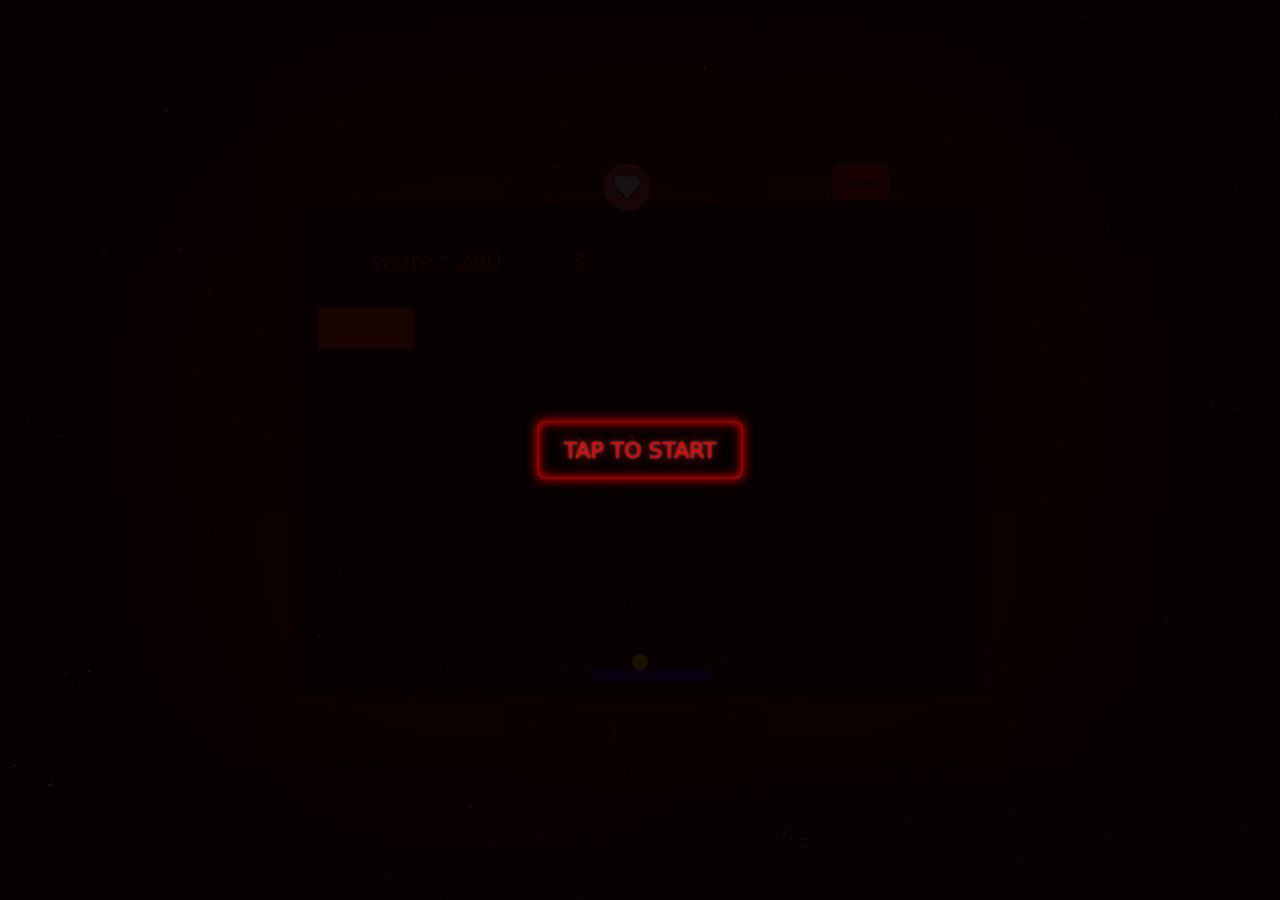
==== commit 871e28f6: "Merged Hendo and mina --> Sound, icons, reset" ====
--- a/index.html
+++ b/index.html
@@ -6,21 +6,18 @@
     <meta name="viewport" content="width=device-width, initial-scale=1.0" />
     <title>Brick Break</title>
     <link rel="stylesheet" href="styles/style.css" />
-    <link rel="stylesheet" href="styles/all.min.css">
   </head>
   <body>
     <!-- Start Canvas -->
 
-     <canvas id="myCanvas" width="700"  height="500"></canvas>
+    <canvas id="myCanvas" width="700" height="500"></canvas>
 
-    
     <!-- Start : Start screen -->
     <div class="start-btn">
-        <span>Tap to Start</span>
+      <span>Tap to Start</span>
     </div>
     <!-- End : Start screen -->
     <button id ="pausebtn">stop</button>
-    <!-- <i  id ="life" class="fa-solid fa-heart" style="color: #c30912;"></i> -->
     <img src="images/life.png"  id ="life">
     <div class="overloading">
       <span class="count"></span>
@@ -34,3 +31,9 @@
     <script src="scripts/jquery-3.6.4.js"></script>
     </body>
 </html>
+
+
+<!--  TODO: remove all alerts,
+            fix positions,
+            score, level, life update,
+            stop function  -->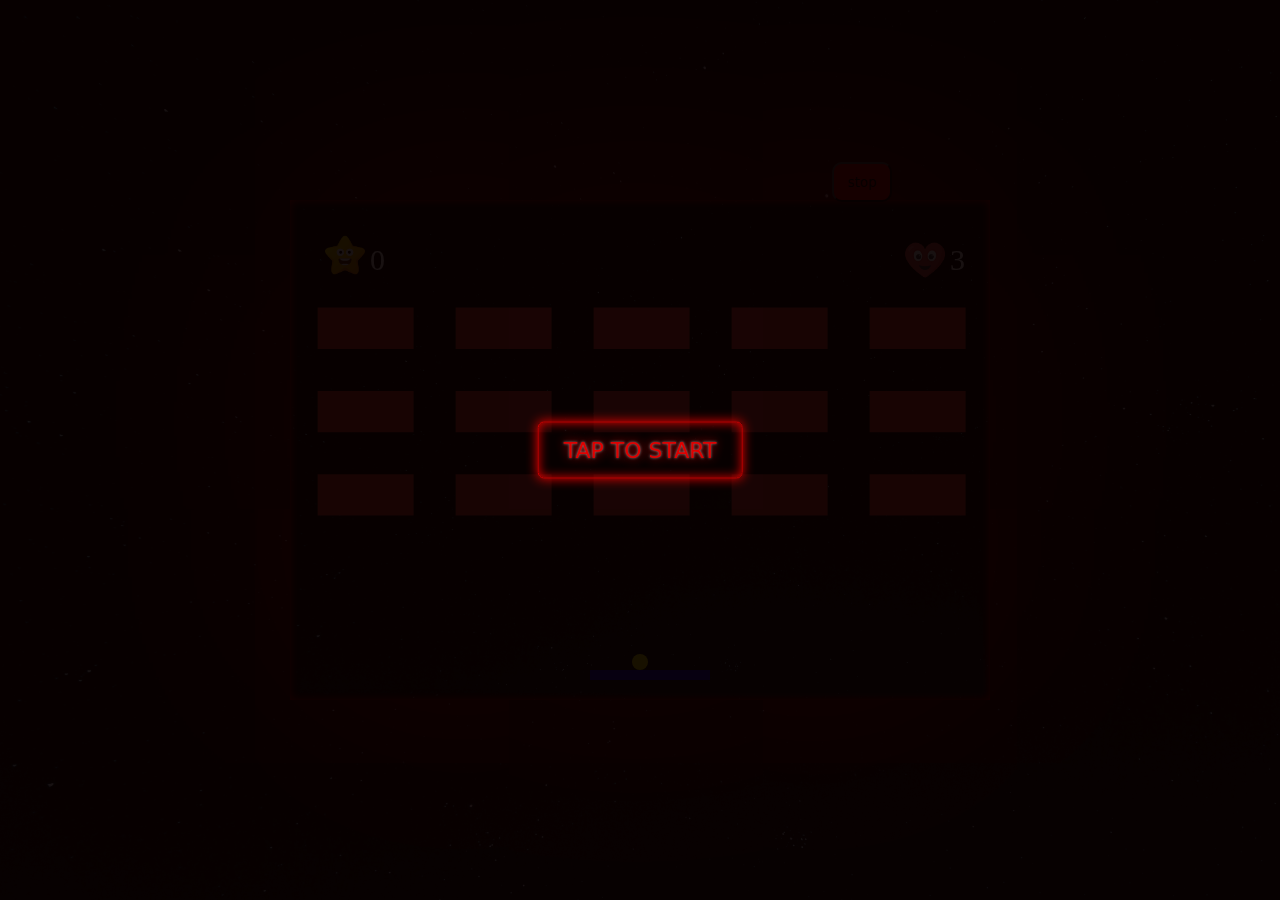
==== commit 9d14a9d5: "editing score and life" ====
--- a/index.html
+++ b/index.html
@@ -18,7 +18,7 @@
     </div>
     <!-- End : Start screen -->
     <button id ="pausebtn">stop</button>
-    <img src="images/life.png"  id ="life">
+    <!-- <img src="images/life.png"  id ="life"> -->
     <div class="overloading">
       <span class="count"></span>
     </div>
